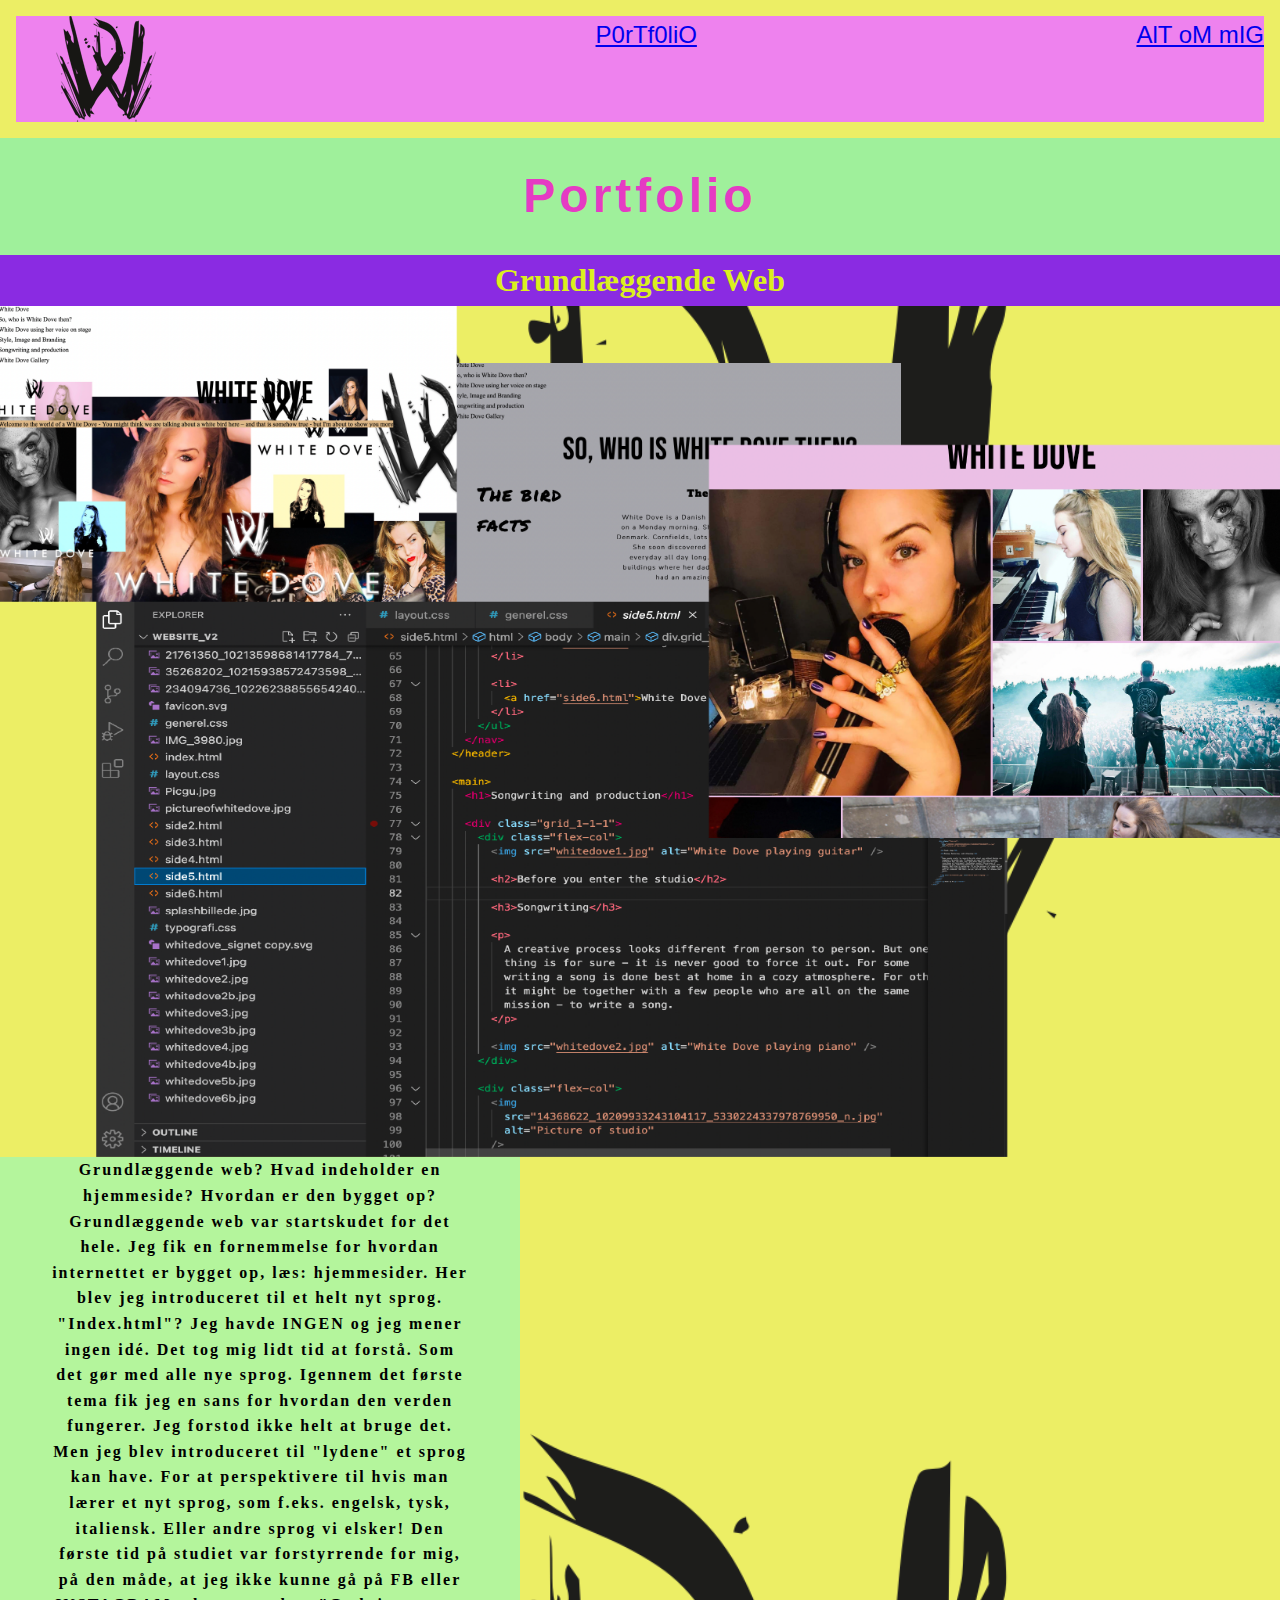
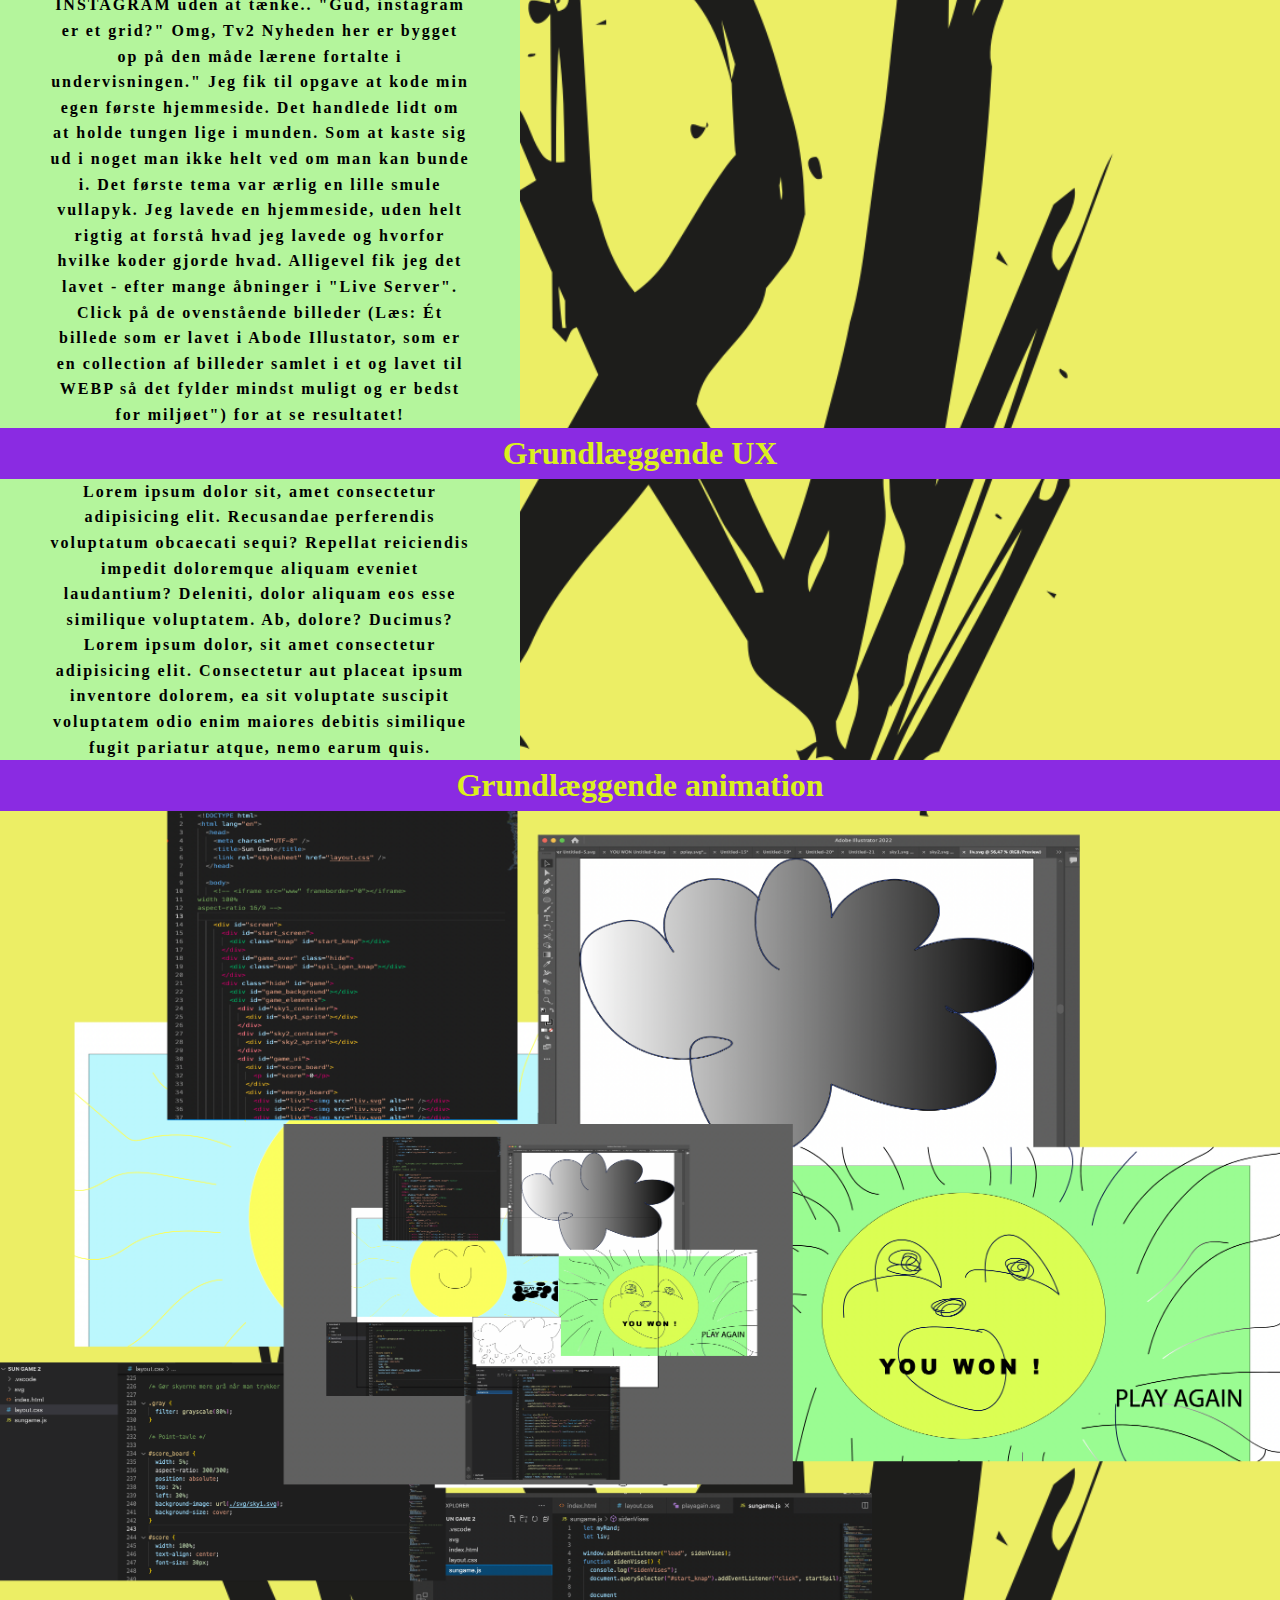
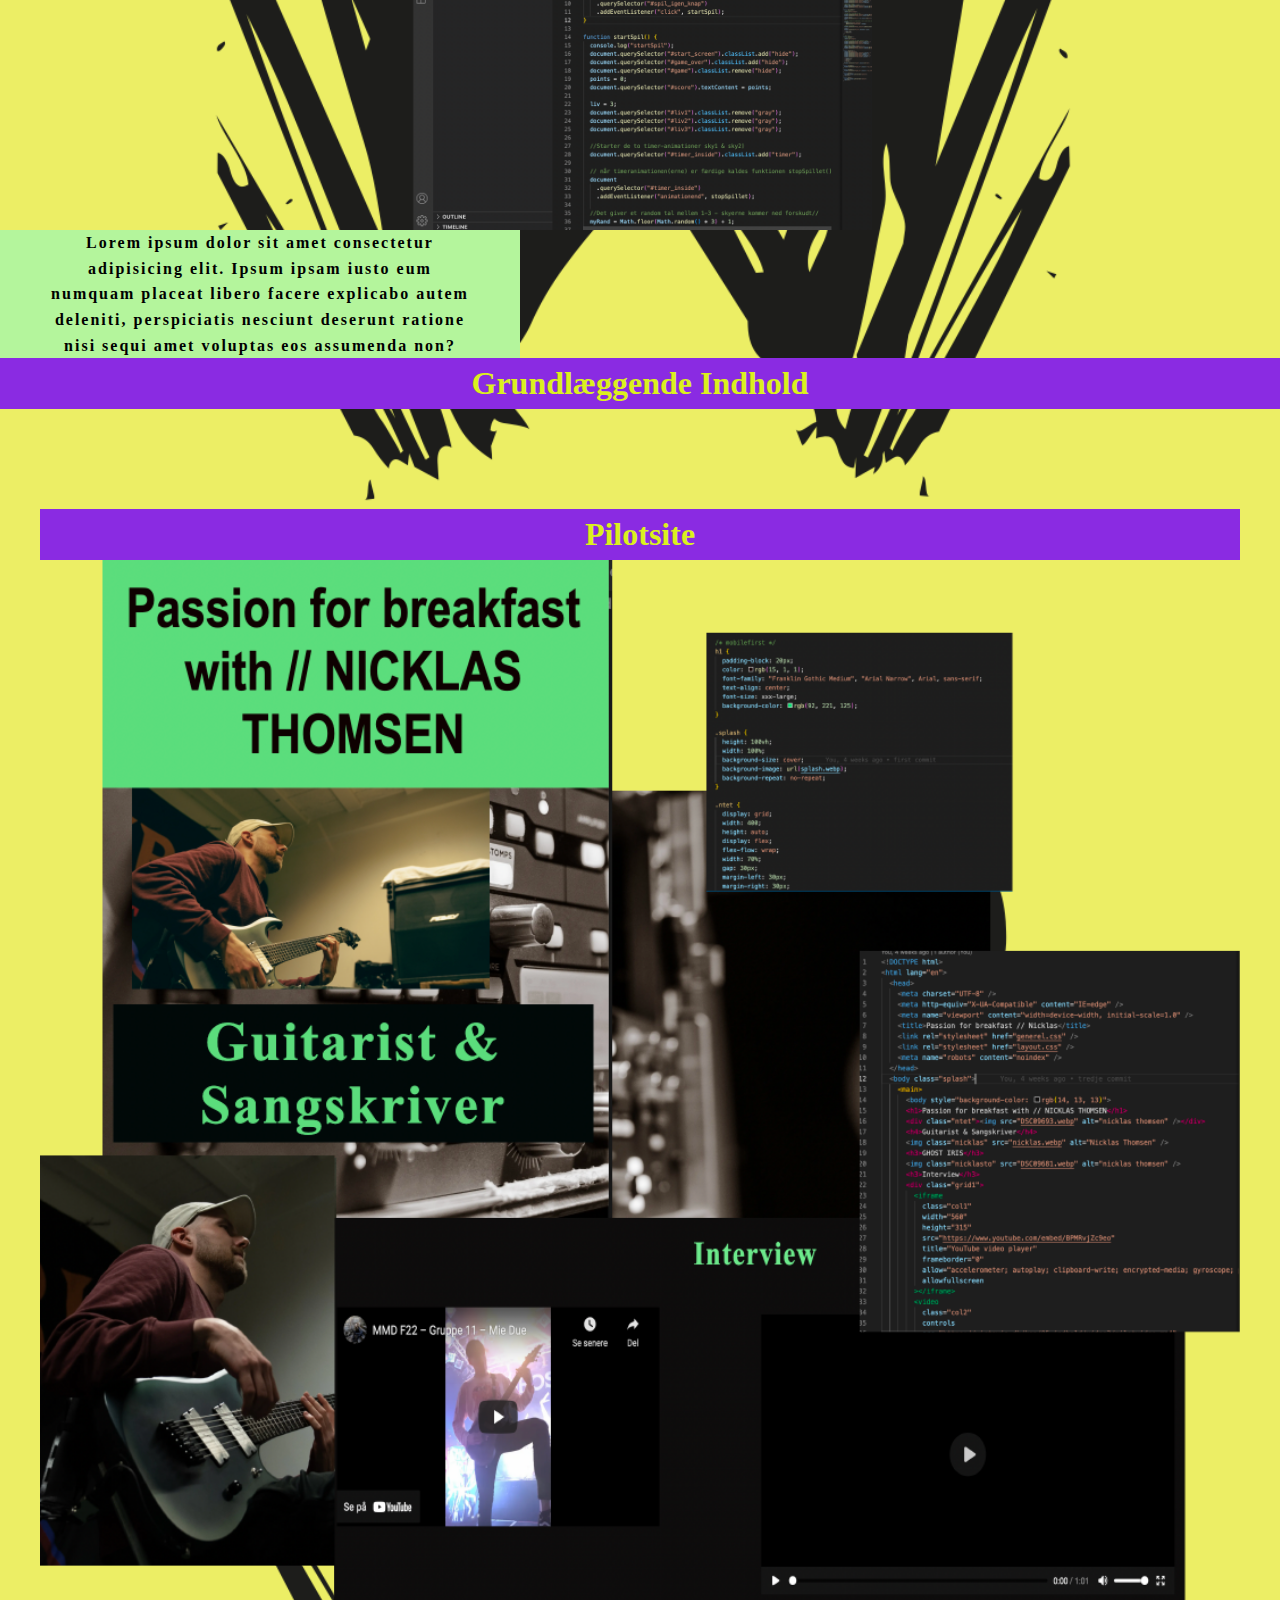
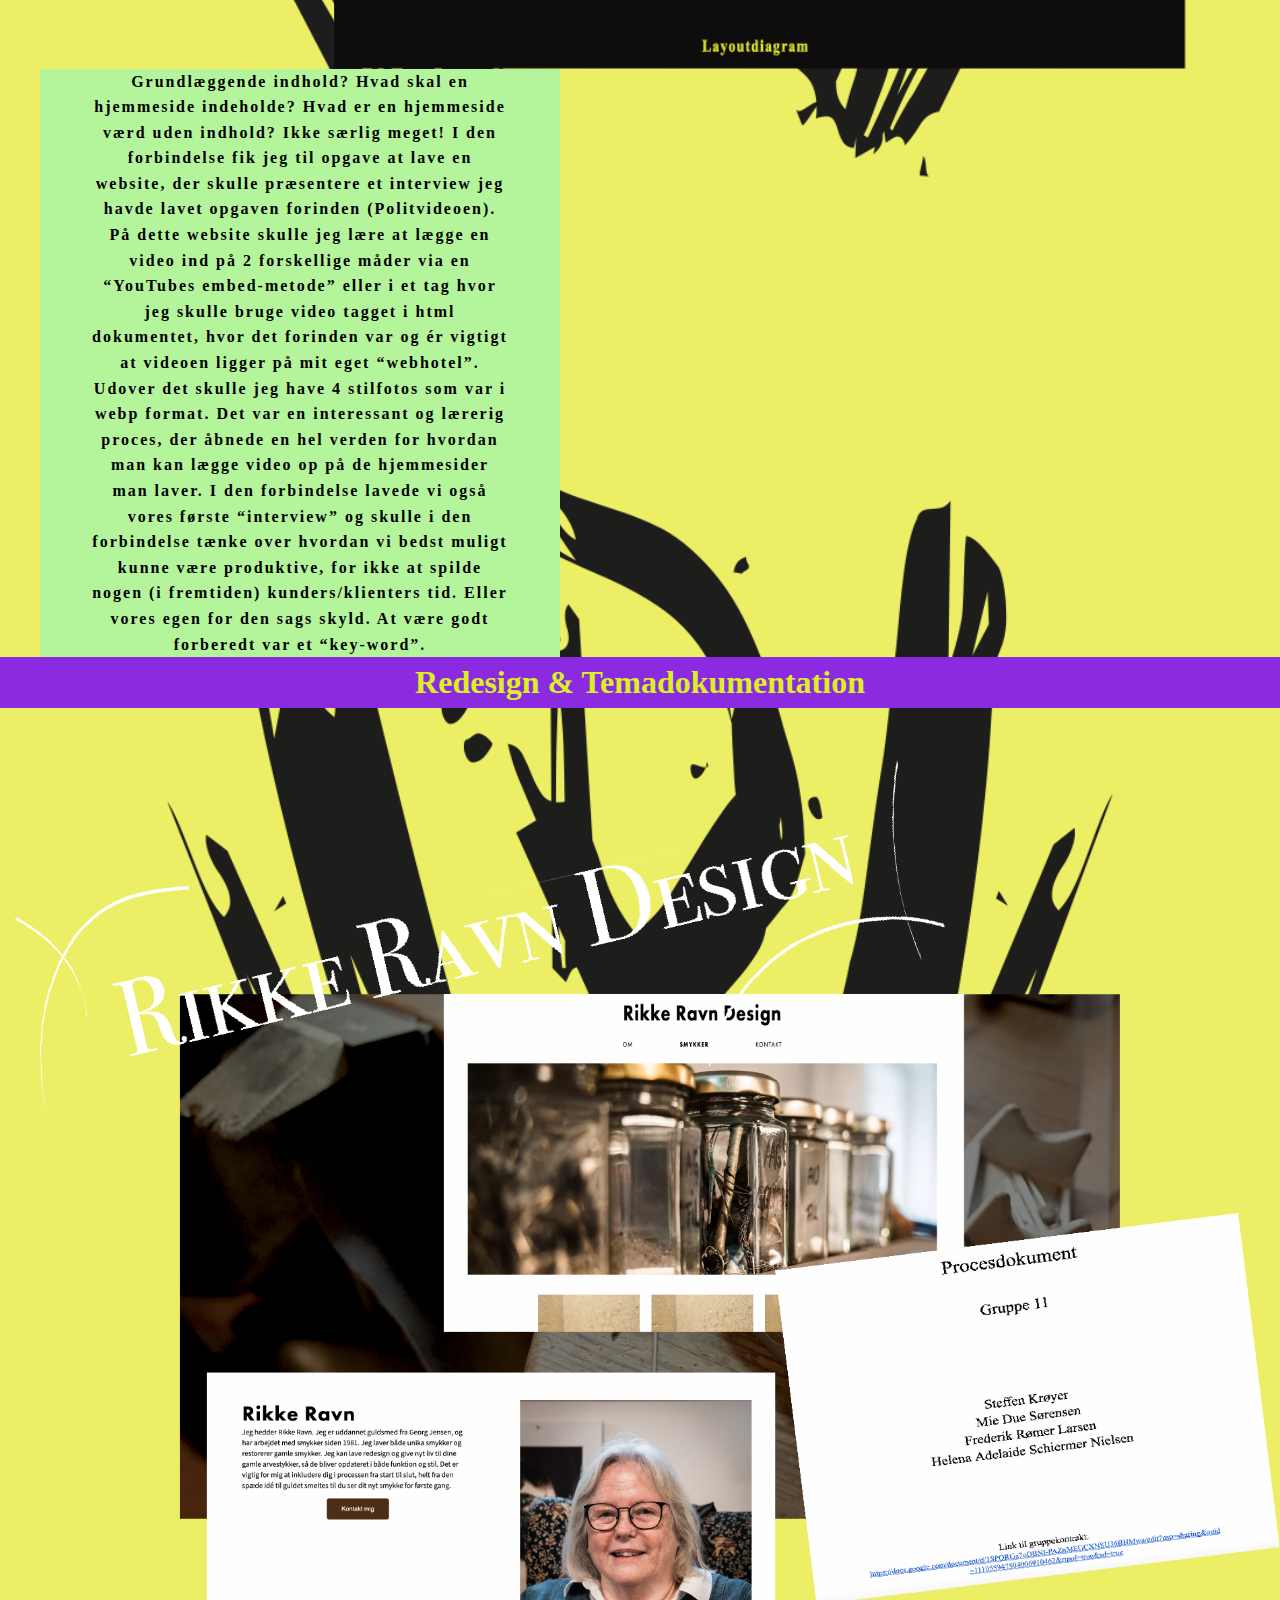
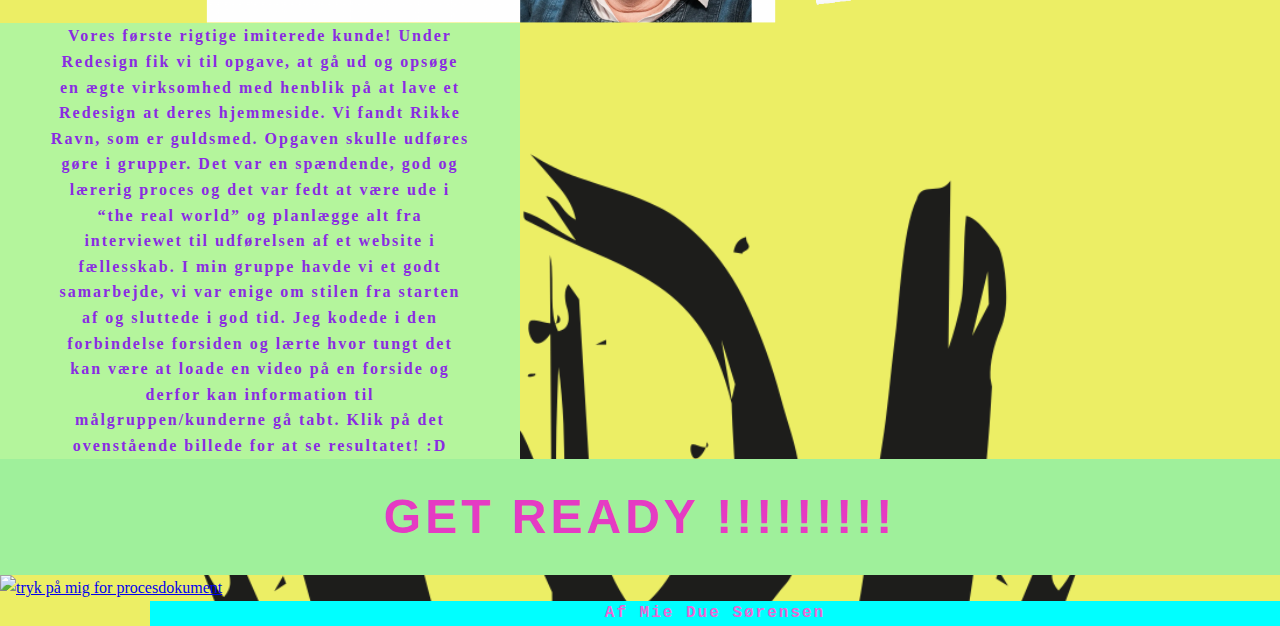
==== side2.html @ a1d4d1ba "first commit" ====
<!DOCTYPE html>
<html lang="en">
  <head>
    <meta charset="UTF-8" />
    <meta http-equiv="X-UA-Compatible" content="IE=edge" />
    <meta name="viewport" content="width=device-width, initial-scale=1.0" />
    <title>Portfolioeksamen 2022</title>
  <link rel="icon" type="image/svg+xml" href="billeder/whitedove_signet copy.svg" />

    <meta name="robots" content="noindex" />
    <link rel="stylesheet" href="generel.css" />
  </head>
  <header>
    <nav>
      <ul>
        <li>
          <a href="index.html"><img src="billeder/whitedovesignettilmenu.webp" alt="dekhd"></a>
        </li>
        <li>
          <a href="side2.html">P0rTf0liO</a>
        </li>
        <li>
          <a href="side3.html">AlT oM mIG</a>
        </li>
      </ul>
    </nav>
  </header>
  <body class="splash"
    <body style="background-color: rgb(236, 238, 101)"></body>
    <h1>Portfolio</h1>

    <h2>Grundlæggende Web</h2>

    <div class="grid_1-1-1">
      <div class="flex-col">
        <a href="http://victavia.dk/kea/02_web/02_html/website_v2/index.html"><img
          src="billeder/grundlæggende_web.webp"
          alt="Portfoliobillede af grundlæggende
        web"
        /></a>

        <p>Grundlæggende web? Hvad indeholder en hjemmeside? Hvordan er den bygget op? Grundlæggende web var startskudet for det hele. Jeg fik en fornemmelse for hvordan internettet er bygget op, læs: hjemmesider. Her blev jeg introduceret til et helt nyt sprog.
    "Index.html"? Jeg havde INGEN og jeg mener ingen idé. Det tog mig lidt tid at forstå. Som det gør med alle nye sprog. Igennem det første tema fik jeg en sans for hvordan den verden fungerer. Jeg forstod ikke helt at bruge det. Men jeg blev introduceret til "lydene" et sprog kan have. For at perspektivere til hvis man lærer et nyt sprog, som f.eks. engelsk, tysk, italiensk. Eller andre sprog vi elsker! Den første tid på studiet var forstyrrende for mig, på den måde, at jeg ikke kunne gå på FB eller INSTAGRAM uden at tænke.. "Gud, instagram er et grid?" Omg, Tv2 Nyheden her er bygget op på den måde lærene fortalte i undervisningen." Jeg fik til opgave at kode min egen første hjemmeside. Det handlede lidt om at holde tungen lige i munden. Som at kaste sig ud i noget man ikke helt ved om man kan bunde i. Det første tema var ærlig en lille smule vullapyk. Jeg lavede en hjemmeside, uden helt rigtig at forstå hvad jeg lavede og hvorfor hvilke koder gjorde hvad. Alligevel fik jeg det lavet - efter mange åbninger i "Live Server". <bold>Click på de ovenstående billeder (Læs: Ét billede som er lavet i Abode Illustator, som er en collection af billeder samlet i et og lavet til WEBP så det fylder mindst muligt og er bedst for miljøet") for at se resultatet! </bold>
        </p>

  
      </div>

      <div class="flex-col">
     

        <h2>Grundlæggende UX</h2>

        <p>
      Lorem ipsum dolor sit, amet consectetur adipisicing elit. Recusandae perferendis voluptatum obcaecati sequi? Repellat reiciendis impedit doloremque aliquam eveniet laudantium? Deleniti, dolor aliquam eos esse similique voluptatem. Ab, dolore? Ducimus?
        </p>

        <p>
   Lorem ipsum dolor, sit amet consectetur adipisicing elit. Consectetur aut placeat ipsum inventore dolorem, ea sit voluptate suscipit voluptatem odio enim maiores debitis similique fugit pariatur atque, nemo earum quis.
        </p>

      
      </div>

      <h2>Grundlæggende animation</h2>
      <div class="flex-col">
 <a href="https://victavia.dk/kea/04_animation/Sun%20Game%202/"><img
          src="billeder/grundlæggende_animation.webp"
          alt="Portfoliobillede af grundlæggende animation"
        /></a>


        <p>
Lorem ipsum dolor sit amet consectetur adipisicing elit. Ipsum ipsam iusto eum numquam placeat libero facere explicabo autem deleniti, perspiciatis nesciunt deserunt ratione nisi sequi amet voluptas eos assumenda non?
        </p>



        <h2>Grundlæggende Indhold</h2>
<main>

      <div class="grid_5-3">
        <div class="col">
          <div class="grid_1-2">
     
            </div>
          </div>

          <div class="grid_2-1">
       
            </div>
            <div class="element_4">
              <h2>Pilotsite</h2>
     <div class="element_3">
        <a href="https://miedue.github.io/01_pilotstie/">
              <img
                src="billeder/grundlæggendeindhold/grundlæggendepilotsite.webp"
                alt="Grundlæggende indhold pilotsite"
              /></a>
            </div>
<div class="element100">
              <p>
Grundlæggende indhold? Hvad skal en hjemmeside indeholde? Hvad er en hjemmeside værd uden indhold? Ikke særlig meget! I den forbindelse fik jeg til opgave at lave en website, der skulle præsentere et interview jeg havde lavet opgaven forinden (Politvideoen). På dette website skulle jeg lære at lægge en video ind på 2 forskellige måder via en “YouTubes embed-metode” eller i et tag hvor jeg skulle bruge video tagget i html dokumentet, hvor det forinden var og ér vigtigt at videoen ligger på mit eget “webhotel”. Udover det skulle jeg have 4 stilfotos som var i webp format. Det var en interessant og lærerig proces, der åbnede en hel verden for hvordan man kan lægge video op på de hjemmesider man laver. I den forbindelse lavede vi også vores første “interview” og skulle i den forbindelse tænke over hvordan vi bedst muligt kunne være produktive, for ikke at spilde nogen (i fremtiden) kunders/klienters tid. Eller vores egen for den sags skyld. At være godt forberedt var et “key-word”.              </p></div>
            </div>
          </div>
        </div>

            <h2>Redesign & Temadokumentation</h2>
    
        <div class="col">
            <a href="https://thefred94.github.io/RikkeRavn_redesign/"><img
            src="billeder/grundlæggendeindhold/grundlæggendeindholdgruppearbejde.webp"
            alt="Grundlæggende indhold red"
          /></a>
             <p>Vores første rigtige imiterede kunde! Under Redesign fik vi til opgave, at gå ud og opsøge en ægte virksomhed med henblik på at lave et Redesign at deres hjemmeside. Vi fandt Rikke Ravn, som er guldsmed. Opgaven skulle udføres gøre i grupper. Det var en spændende, god og lærerig proces og det var fedt at være ude i “the real world” og planlægge alt fra interviewet til udførelsen af et website i fællesskab. I min gruppe havde vi et godt samarbejde, vi var enige om stilen fra starten af og sluttede i god tid. Jeg kodede i den forbindelse forsiden og lærte hvor tungt det kan være at loade en video på en forside og derfor kan information til målgruppen/kunderne gå tabt.  Klik på det ovenstående billede for at se resultatet! :D </p>

          <h1>GET READY !!!!!!!!! </h1>
<a href="https://docs.google.com/document/d/1QyONknSwL_Old82SVSjhqDXxZWwYUAgJ/edit?usp=sharing&ouid=106754658803186085609&rtpof=true&sd=true"><img src="billeder/trykpåmig22.webp" alt="tryk på mig for procesdokument"></a>

        </div>
      </div>
    </main>










  







      
      </div>
    </div>

    <footer><p>Af Mie Due Sørensen</p></footer>
  </body>
</html>
---- generel.css ----
* {
  margin: 0;
  box-sizing: border-box;
}
img {
  width: 100%;
  height: auto;
  display: block;
}

body {
  line-height: 1.6;
}

p {
  max-width: 65ch;
  padding-right: 50px;
  letter-spacing: 2px;
  text-align: center;
  font-weight: bold;
}

/* Side 1 */

.splash {
  height: 100vh;
  width: 100%;
  background-size: cover;
  background-image: url(billeder/whitedove_signet-copy_1.webp);
  background-repeat: repeat;
}
h1 {
  padding-block: 20px;
  color: rgb(229, 59, 195);
  font-family: "Franklin Gothic Medium", "Arial Narrow", Arial, sans-serif;
  text-align: center;
  font-size: xxx-large;
  background-color: rgb(159, 240, 155);
  letter-spacing: 4px;
  font-weight: bolder;
}

/* Side 2 portfolio */

img {
  object-fit: fill;
  align-self: stretch;
  max-width: 100%;
}

main {
  margin: 0 auto;
  max-width: 1200px;
}

/* Grundlæggende INDHOLD */
.grid_5-3 {
  display: grid;
  grid-template-columns: 1fr;
  gap: 50px;
}

.element100 {
  display: inline;
  grid-template-rows: 5fr;
  inline-size: 100px;
  gap: 20px;
}

.grid_1-2 {
  display: grid;
  grid-template-columns: 1fr;
  gap: 1px;
}

.grid_2-1 {
  display: grid;
  grid-template-columns: 1fr 2fr;
}

/* Side 3 */

h2 {
  text-align: center;
  font-size: xx-large;
  background-color: blueviolet;
  color: rgb(219, 240, 30);
}

.grid_1-1 {
  display: grid;
  grid-template-columns: 2fr 1fr;
  gap: 10px;
  padding: auto;
}

.col {
  color: blueviolet;
}

/* Footer */
footer p {
  max-width: none;
  position: sticky;
  top: 100vh;
  margin-left: 150px;

  font-family: "Courier New", Courier, monospace;
  font-weight: bold;
  color: rgb(235, 103, 213);
  letter-spacing: 2px;
  background-color: aqua;
}

.flex-row {
  display: flex;
  justify-content: space-evenly;
}

/* Navigation */
nav {
  font-family: "Gill Sans", "Gill Sans MT", Calibri, "Trebuchet MS", sans-serif;
  color: rgba(218, 17, 101, 0.319);
  font-size: x-large;
  background-position: 10%;
  background-color: violet;
}

a:hover {
  color: rgb(240, 29, 216);
}

header {
  position: sticky;
  padding: 16px;
  overflow: scroll;
}

header nav ul {
  display: flex;
  justify-content: space-between;
  list-style: none;
  overflow-x: auto;
}
/* Brødtekst på portfoliosiden */
p {
  text-align: center;
  padding-left: 50px;
  background-color: rgb(180, 245, 156);
}

p1 {
  text-align: inherit;
  padding-left: 50px;
  background-color: rgb(9, 66, 115);
  padding-right: 40px;
  color: rgb(18, 243, 168);
  text-transform: uppercase;
  text-decoration: overline;
  text-shadow: 3000px;
  letter-spacing: 5px;
  text-align: center;
}

h4 {
  padding-block: 20px;
  color: rgb(151, 239, 146);
  font-family: "Franklin Gothic Medium", "Arial Narrow", Arial, sans-serif;
  text-align: center;
  font-size: xxx-large;
  letter-spacing: 4px;
  background-color: rgb(110, 198, 239);
}

.col1 {
  padding-left: 10%;
}
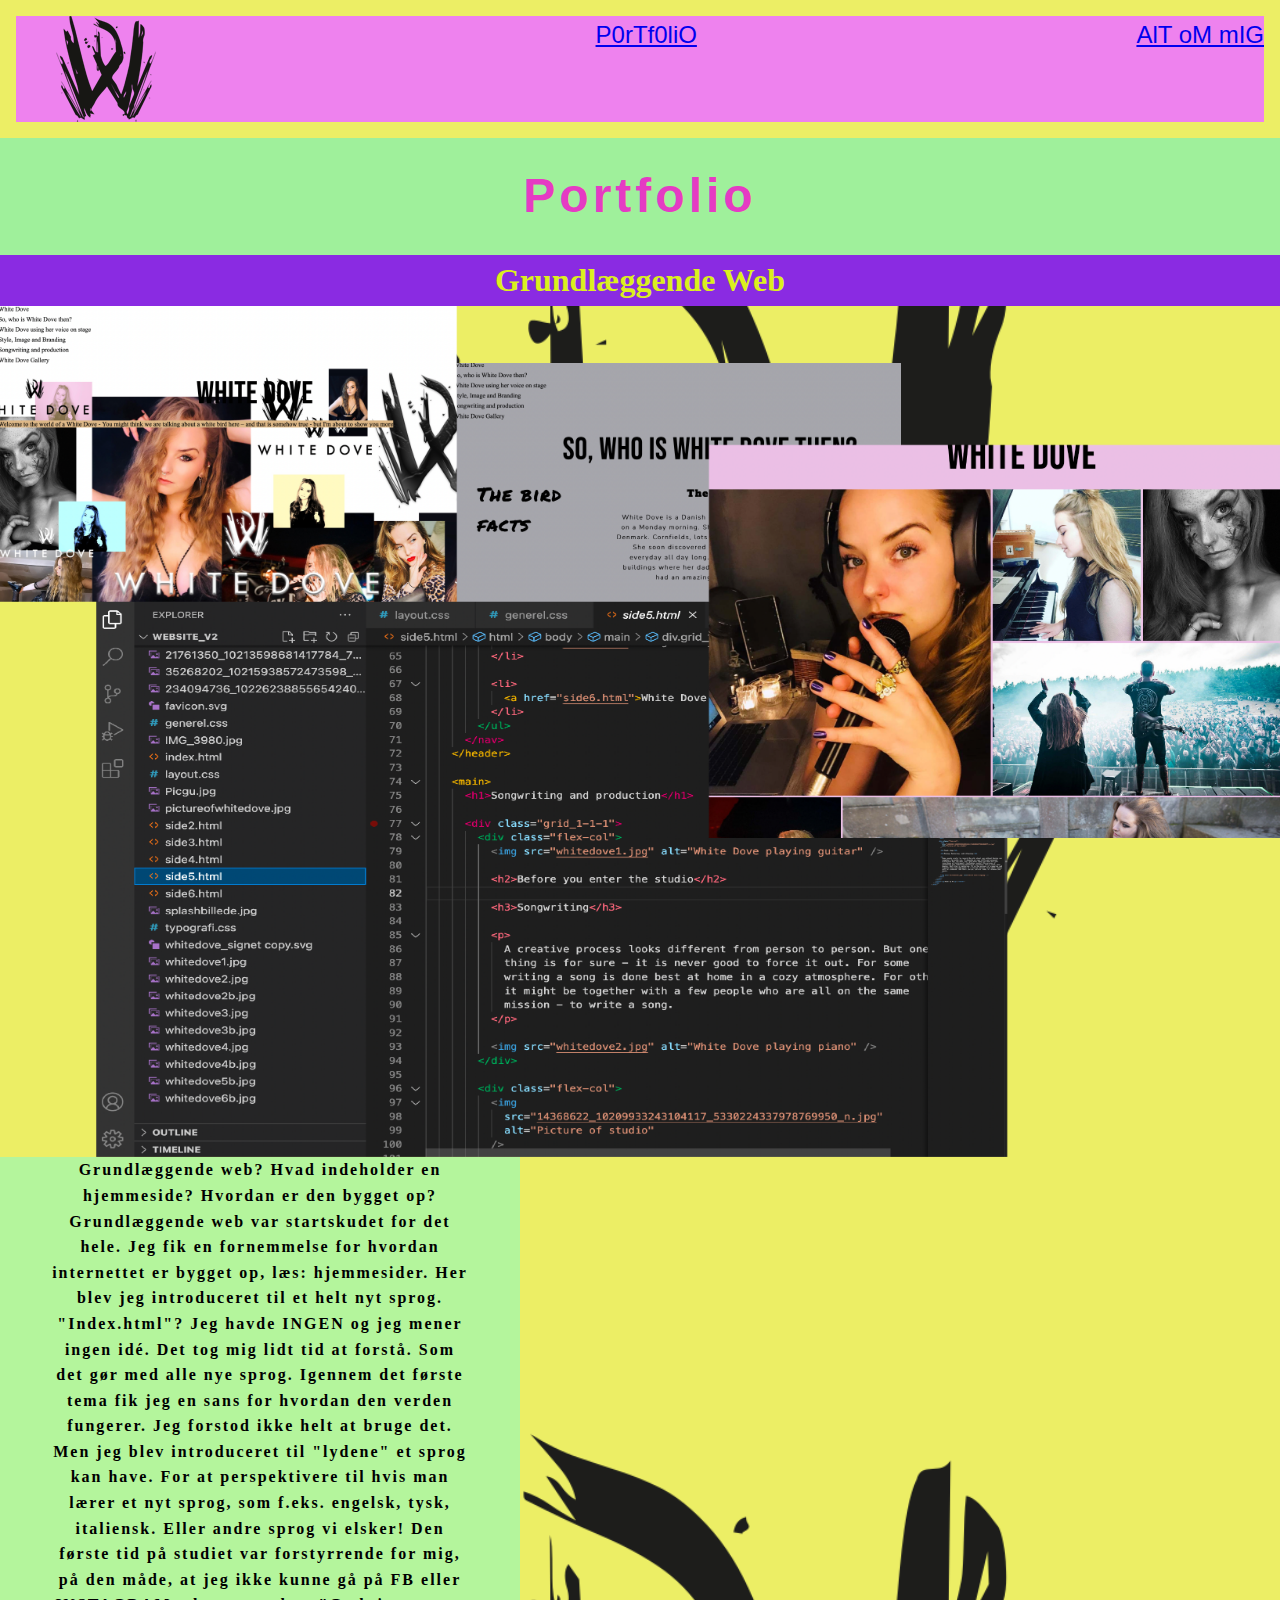
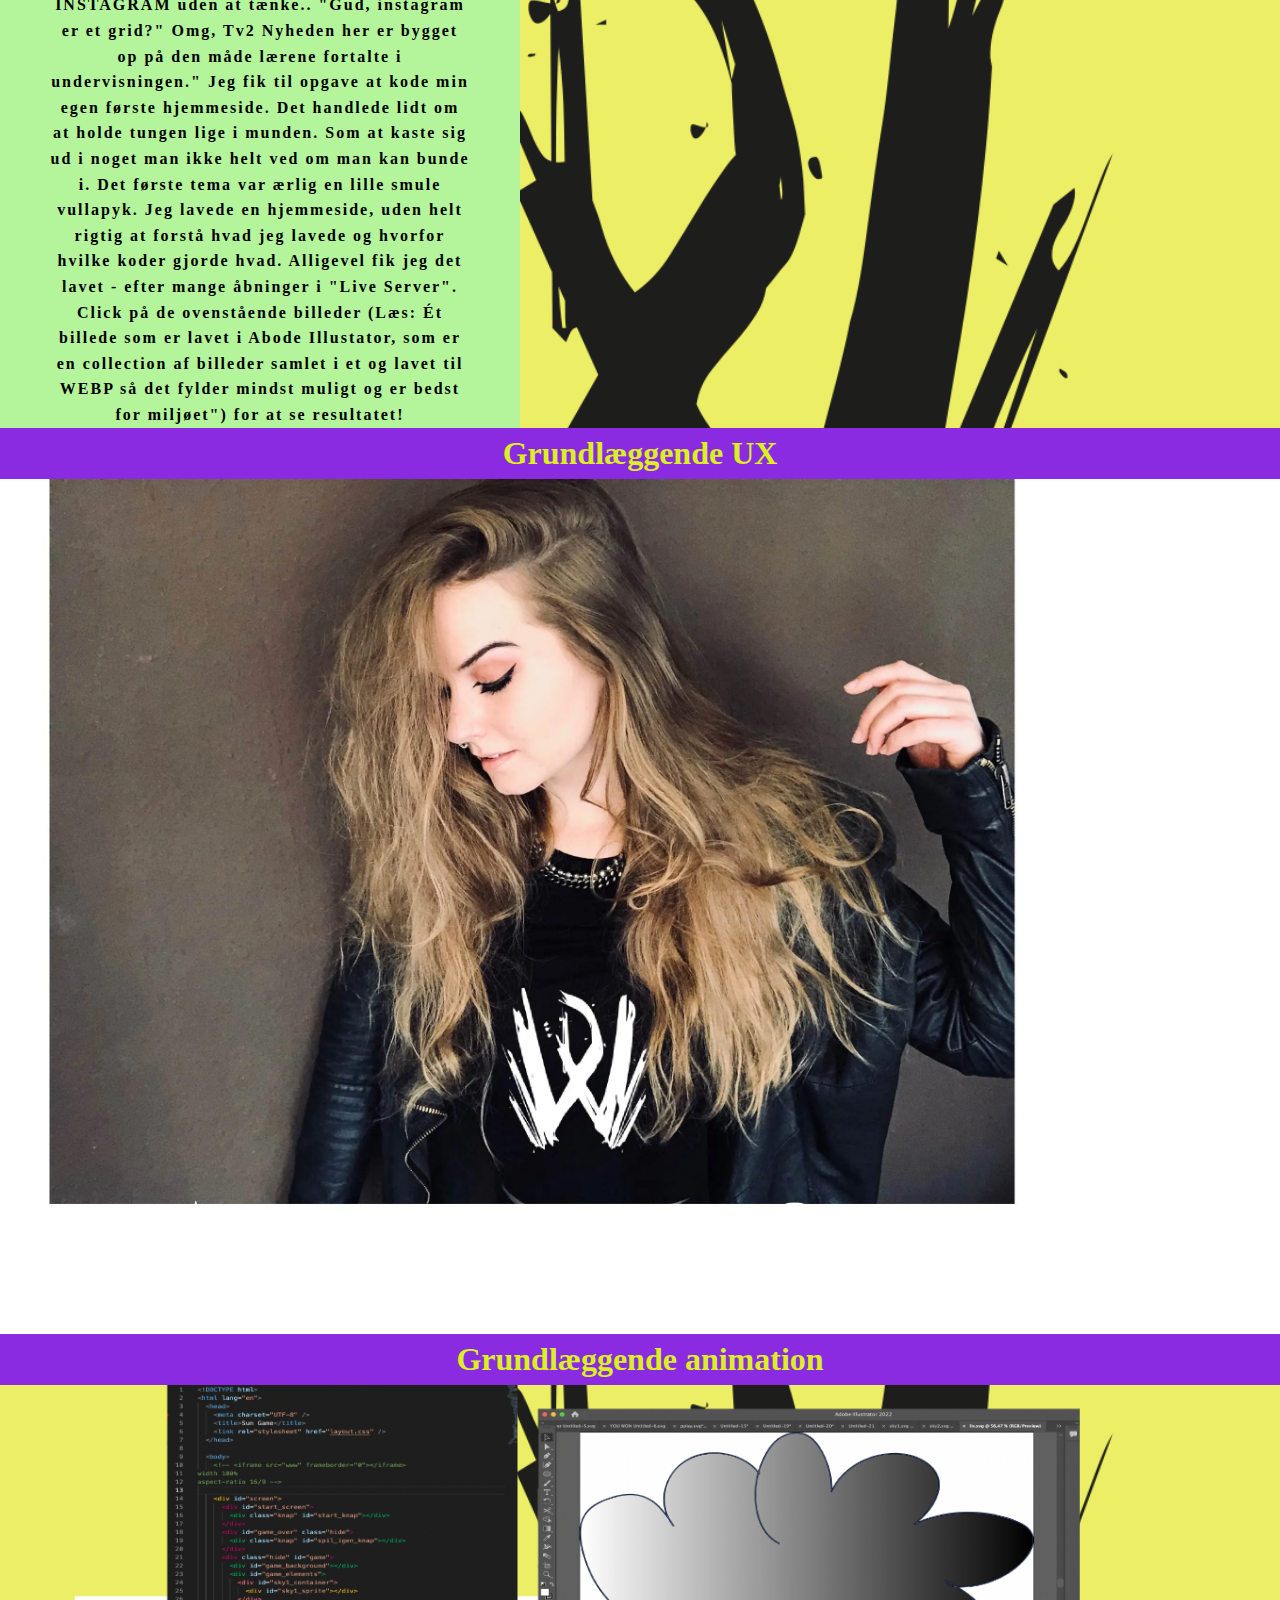
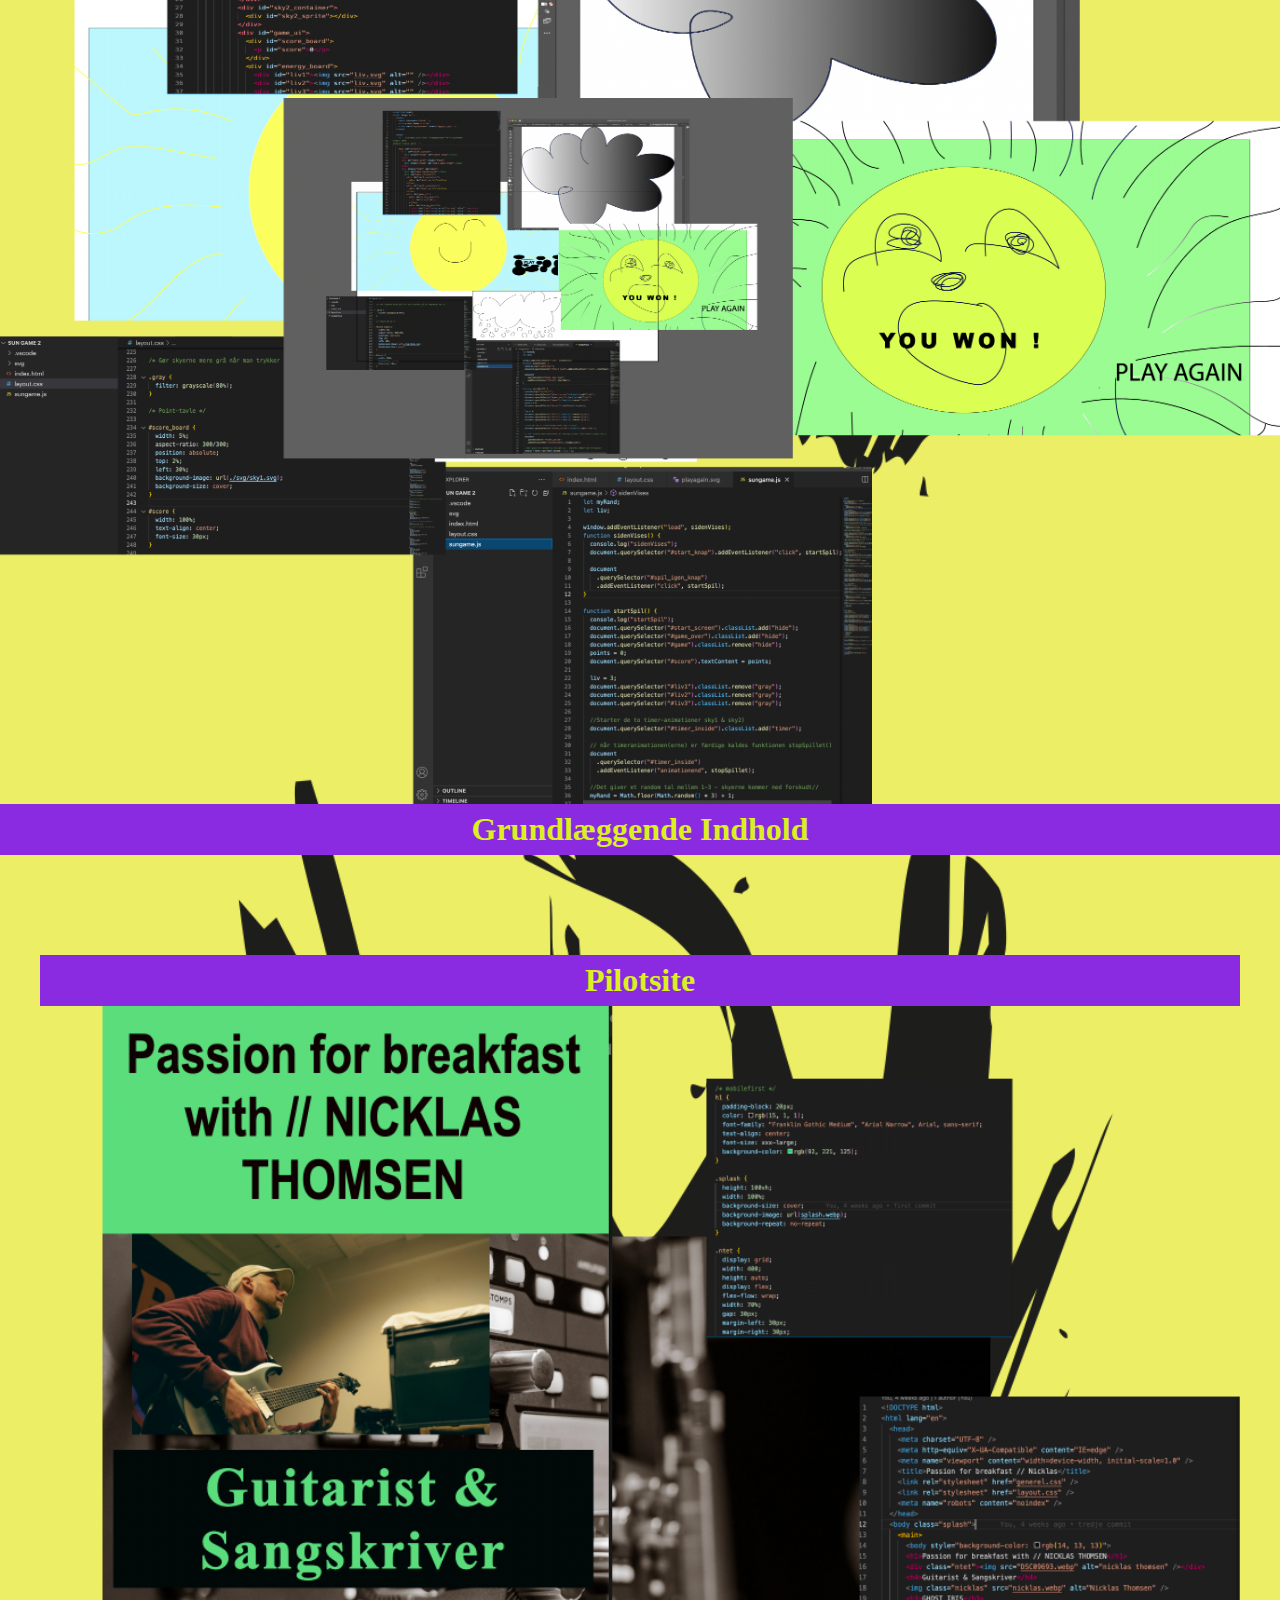
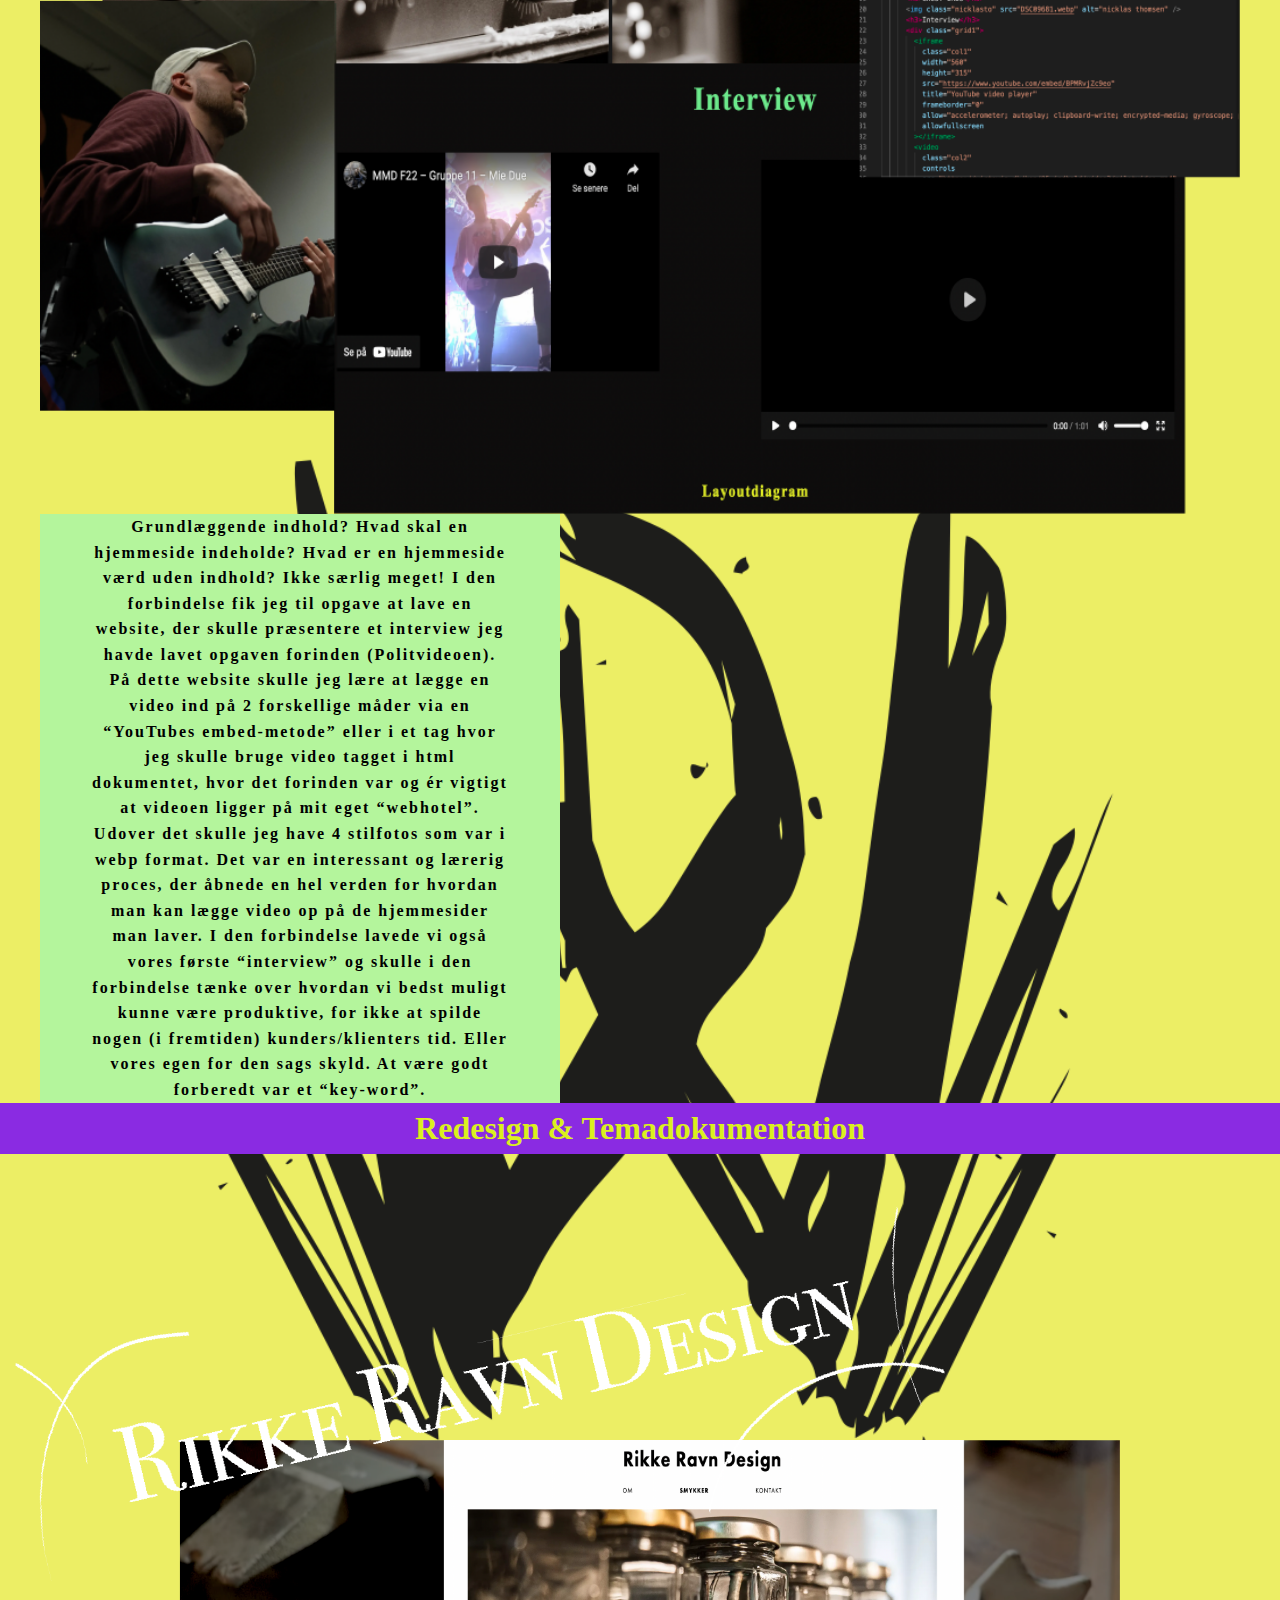
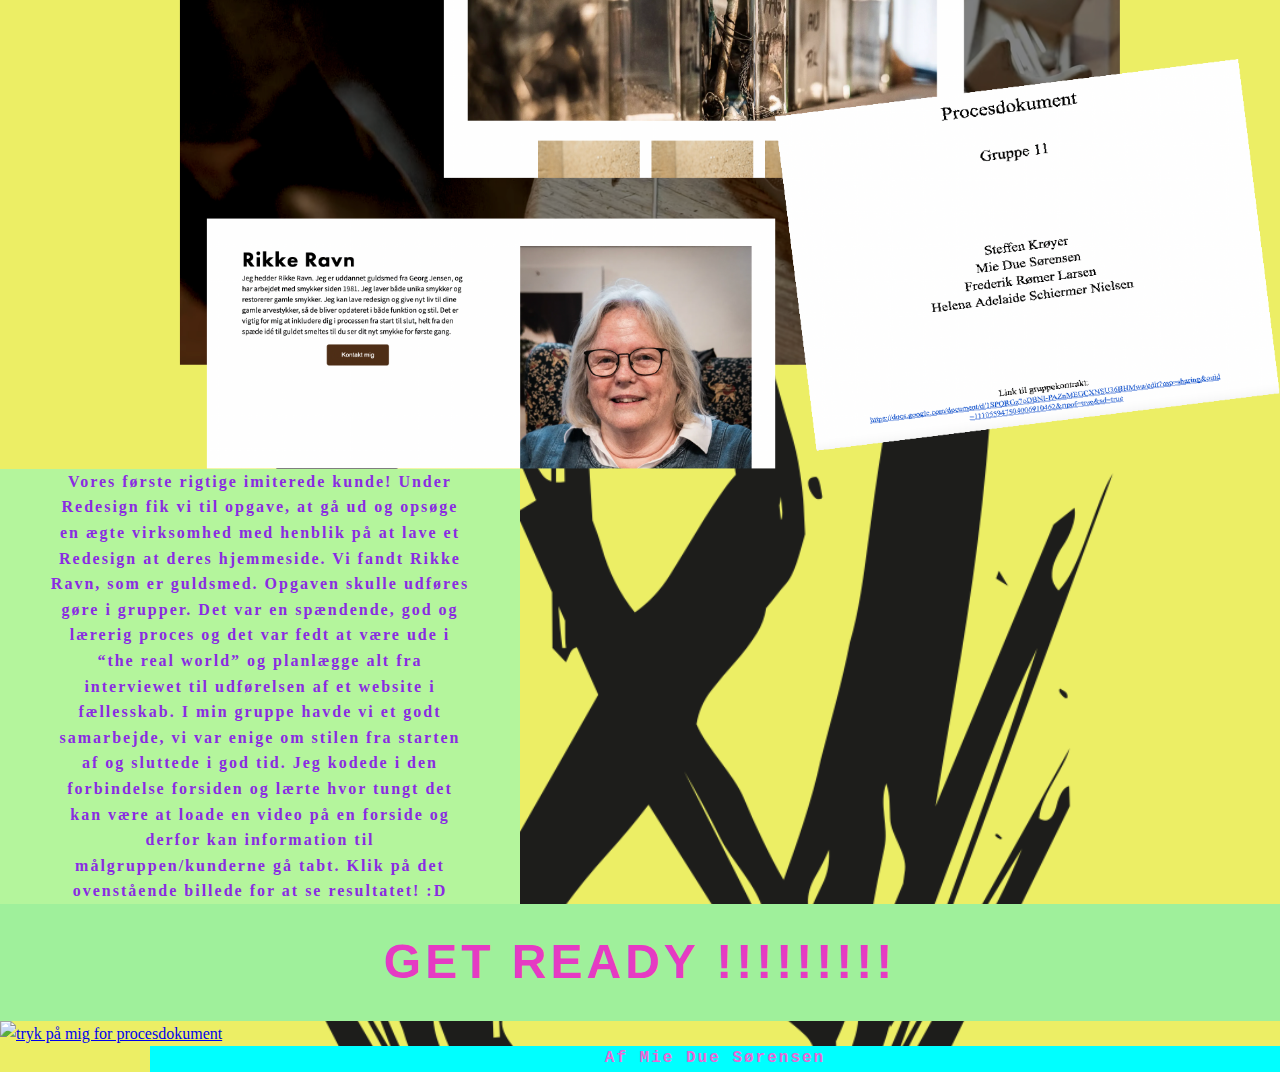
==== commit 175a1c46: "Ux indsat" ====
--- a/side2.html
+++ b/side2.html
@@ -51,13 +51,18 @@
 
         <h2>Grundlæggende UX</h2>
 
-        <p>
-      Lorem ipsum dolor sit, amet consectetur adipisicing elit. Recusandae perferendis voluptatum obcaecati sequi? Repellat reiciendis impedit doloremque aliquam eveniet laudantium? Deleniti, dolor aliquam eos esse similique voluptatem. Ab, dolore? Ducimus?
+   <div class="flex-col">
+        <a href="https://drive.google.com/file/d/1lReIQc4Ymvu4uGSQicz5-O-grx4EbPc0/view?usp=sharing"><img
+          src="billeder/whitedovemerch.webp"
+          alt="Portfoliobillede af grundlæggende
+        web"
+        /></a>
+
+        <p></p>
+
         </p>
 
-        <p>
-   Lorem ipsum dolor, sit amet consectetur adipisicing elit. Consectetur aut placeat ipsum inventore dolorem, ea sit voluptate suscipit voluptatem odio enim maiores debitis similique fugit pariatur atque, nemo earum quis.
-        </p>
+
 
       
       </div>
@@ -69,10 +74,6 @@
           alt="Portfoliobillede af grundlæggende animation"
         /></a>
 
-
-        <p>
-Lorem ipsum dolor sit amet consectetur adipisicing elit. Ipsum ipsam iusto eum numquam placeat libero facere explicabo autem deleniti, perspiciatis nesciunt deserunt ratione nisi sequi amet voluptas eos assumenda non?
-        </p>
 
 
 
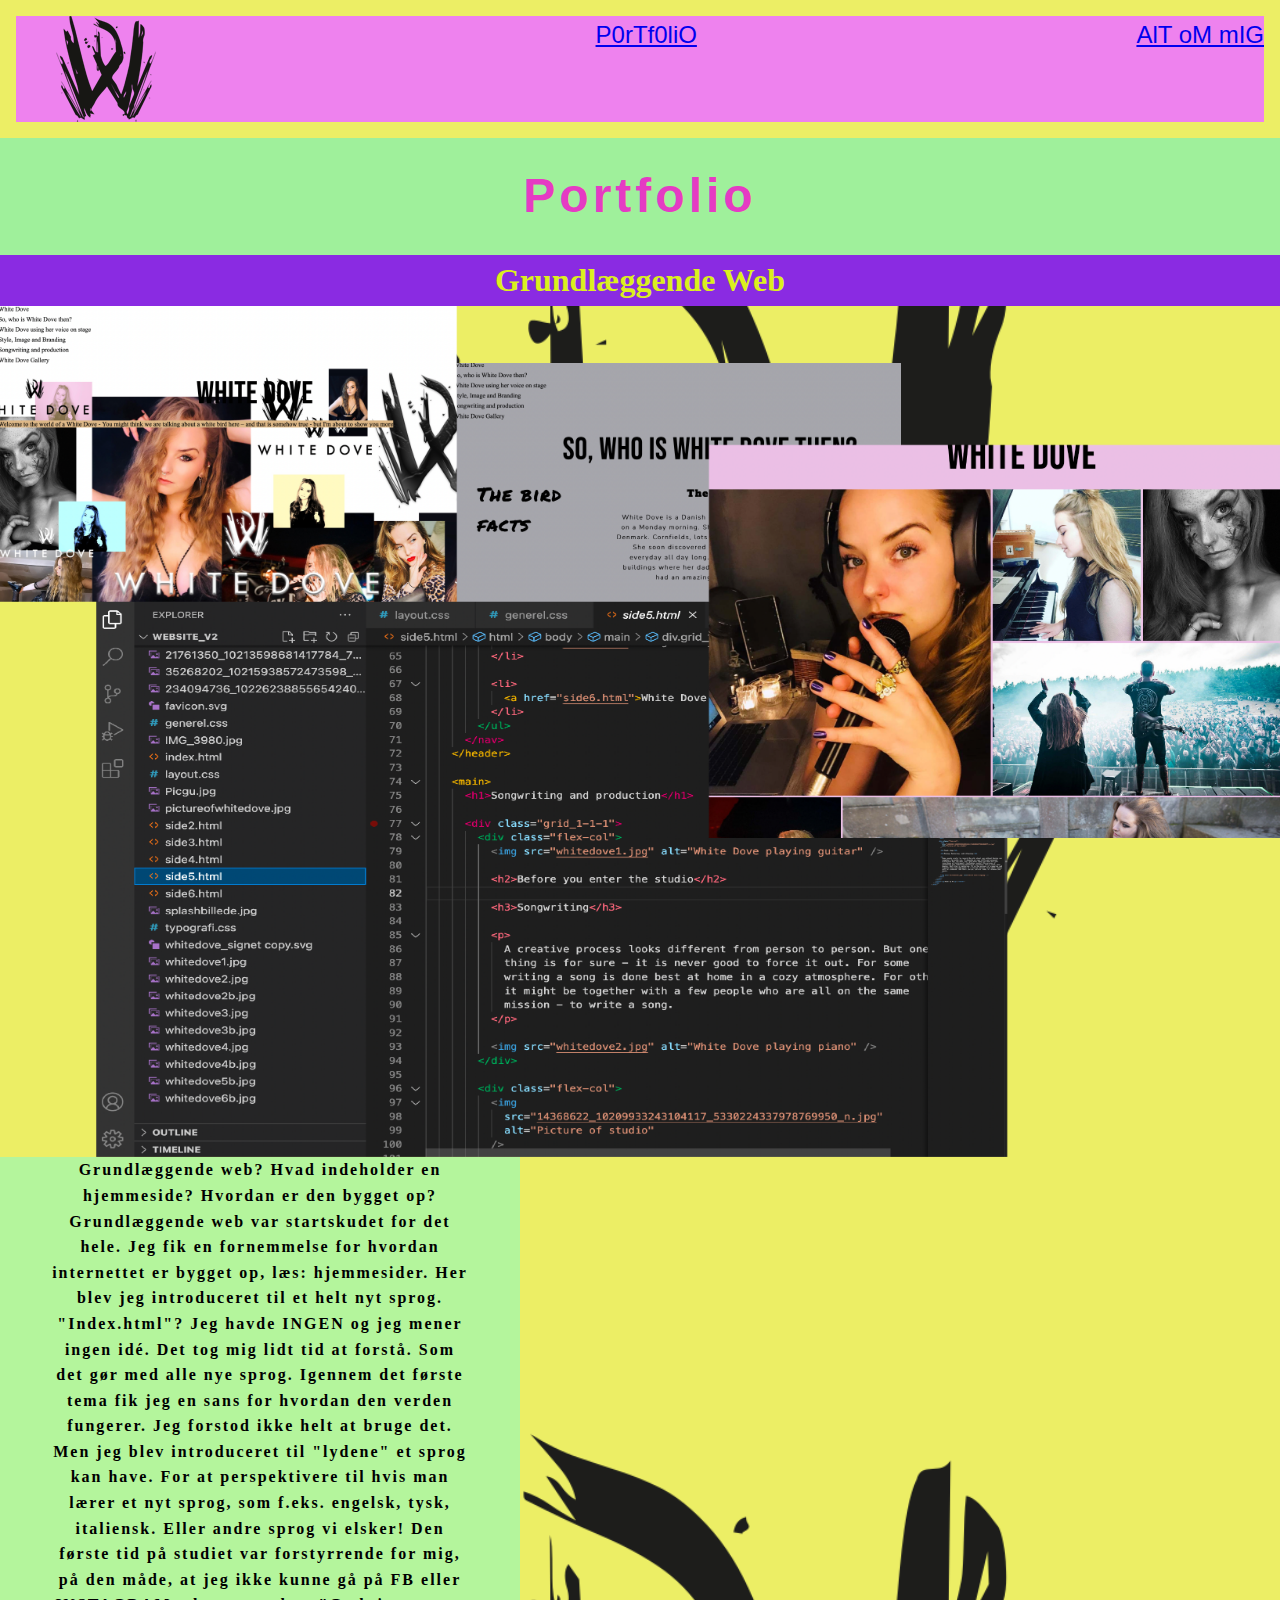
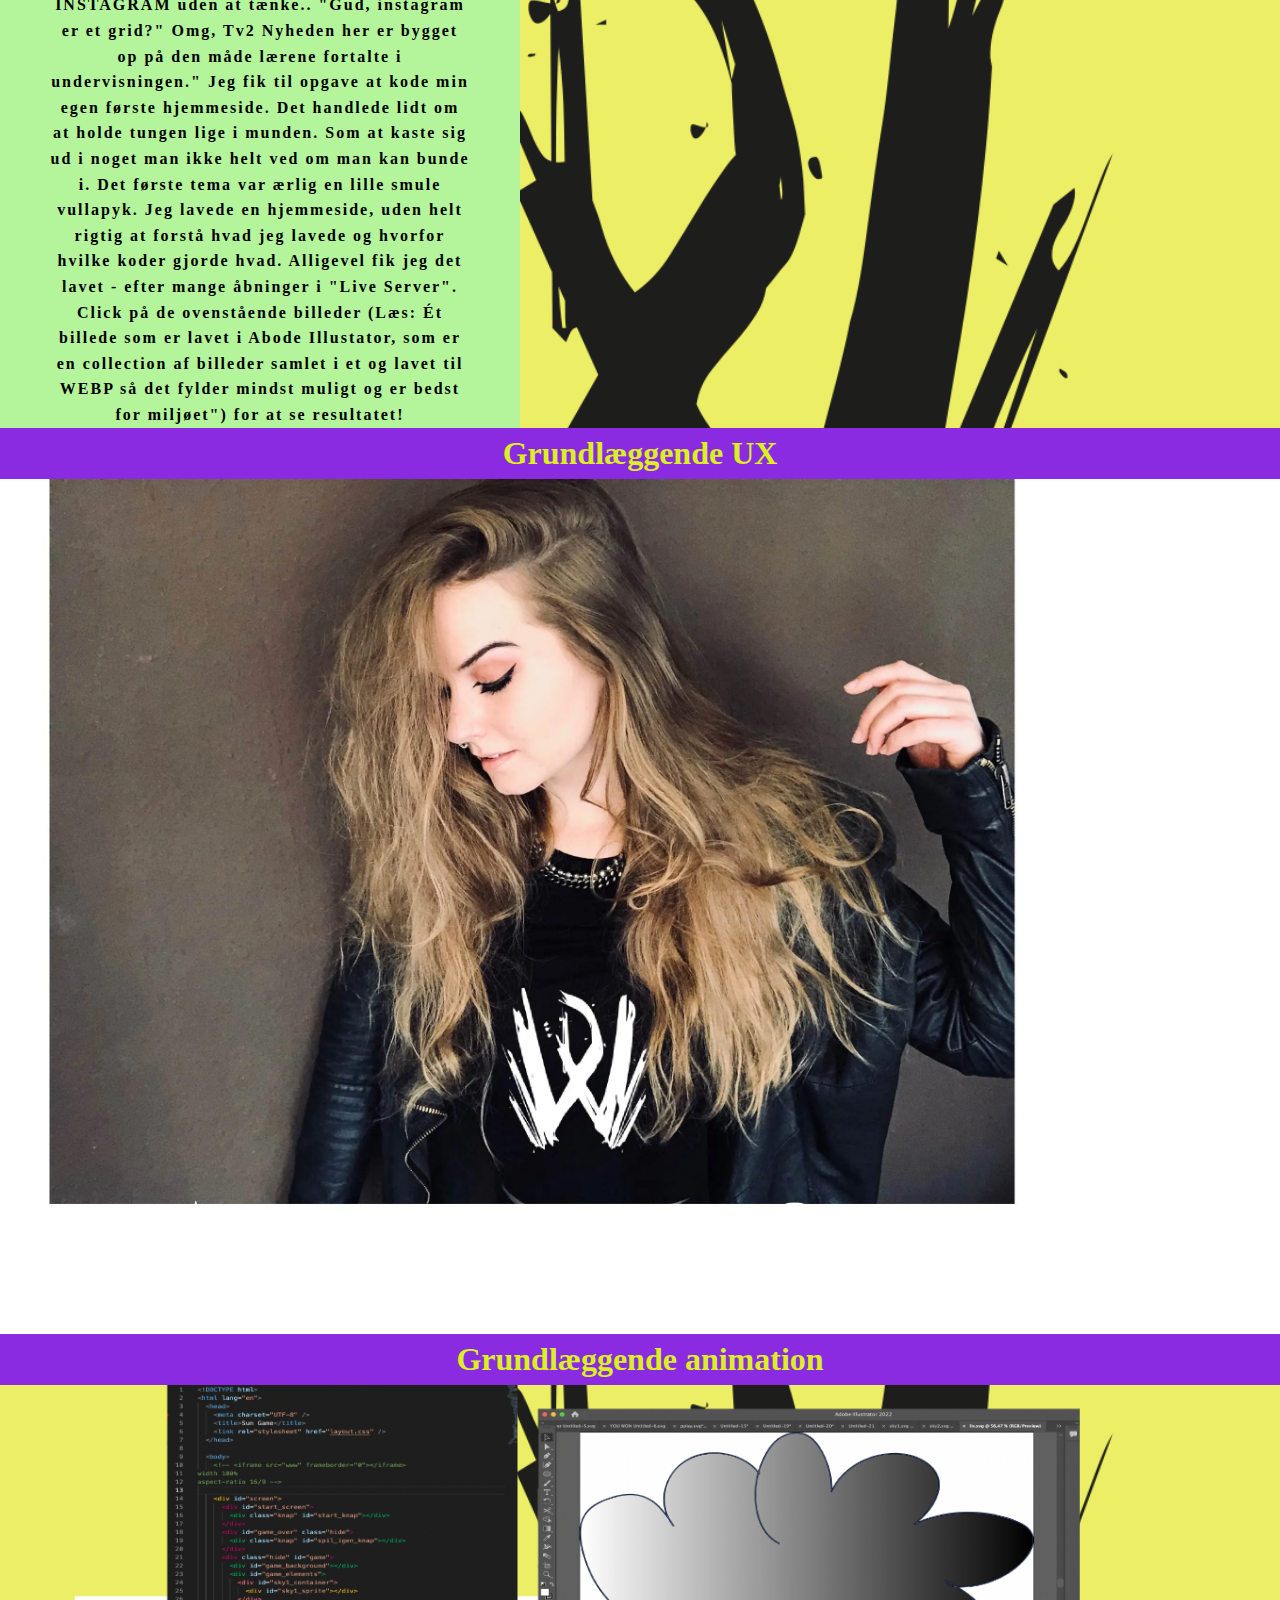
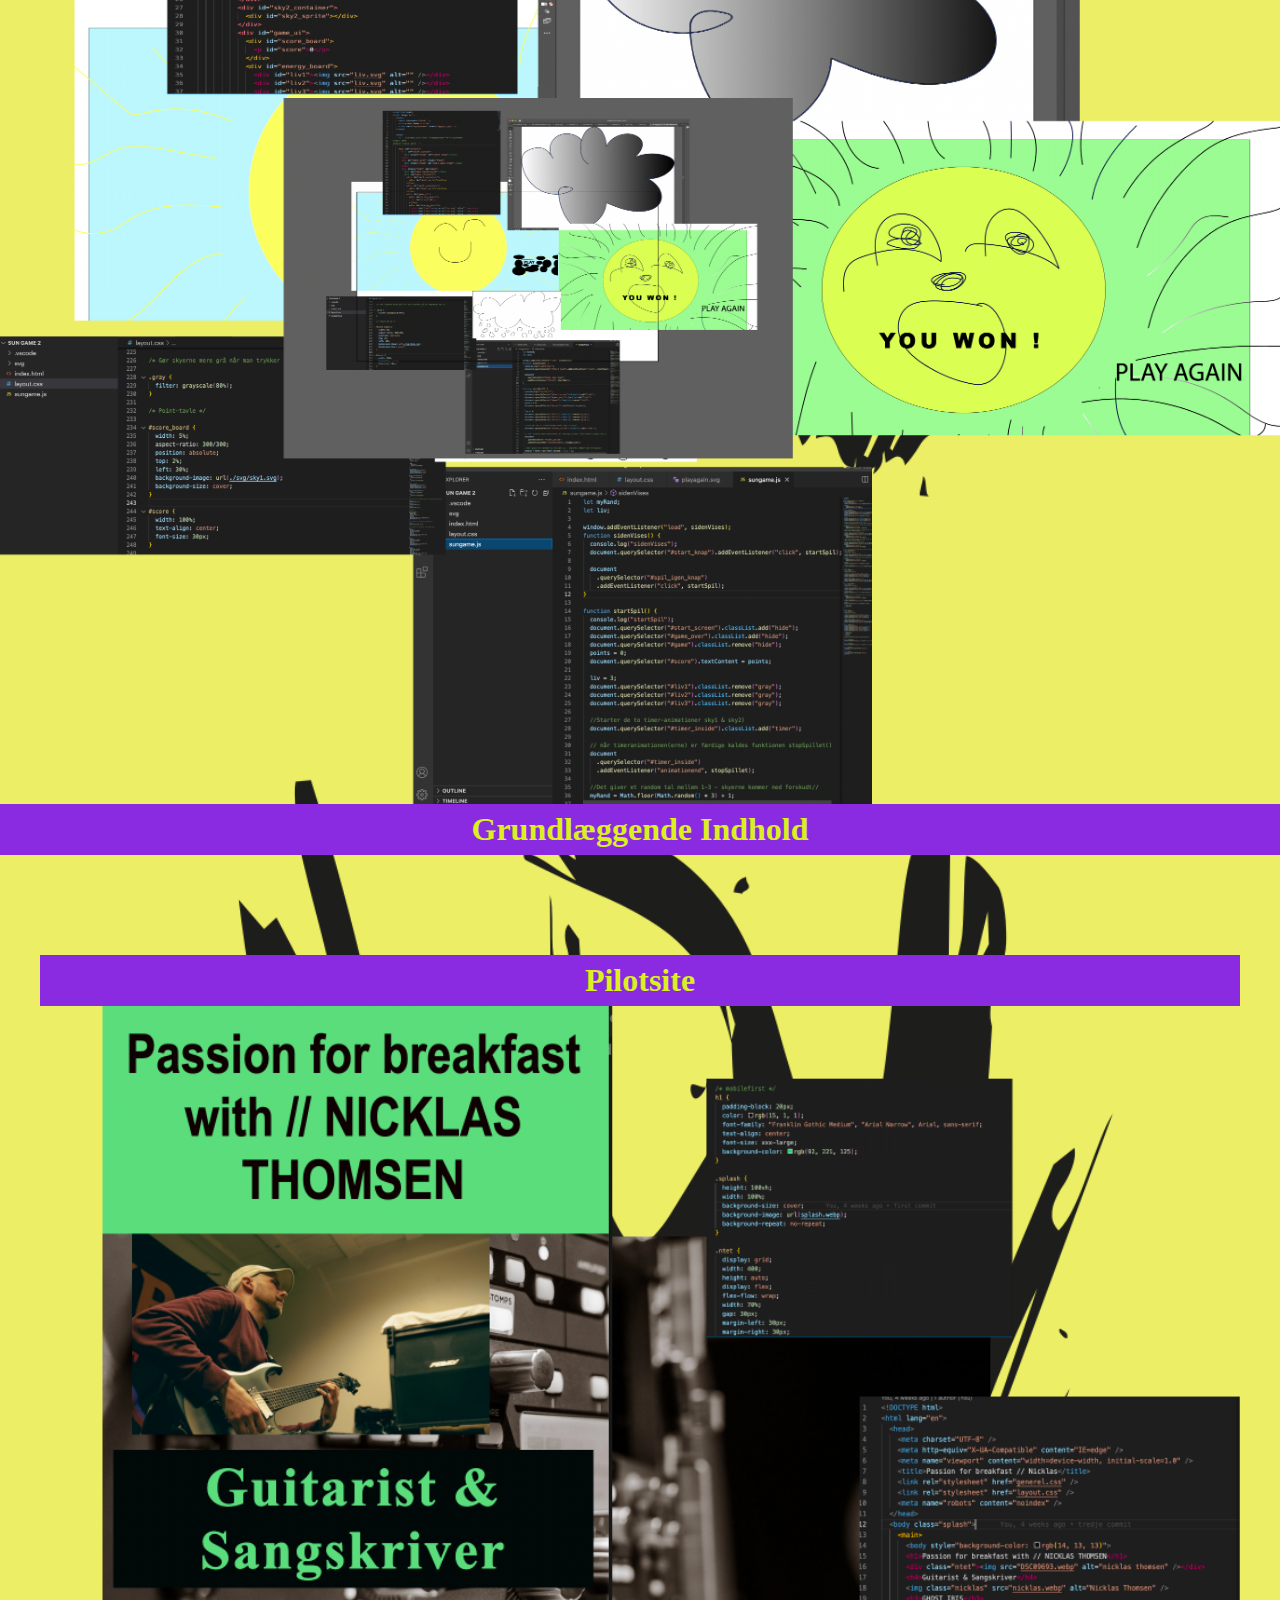
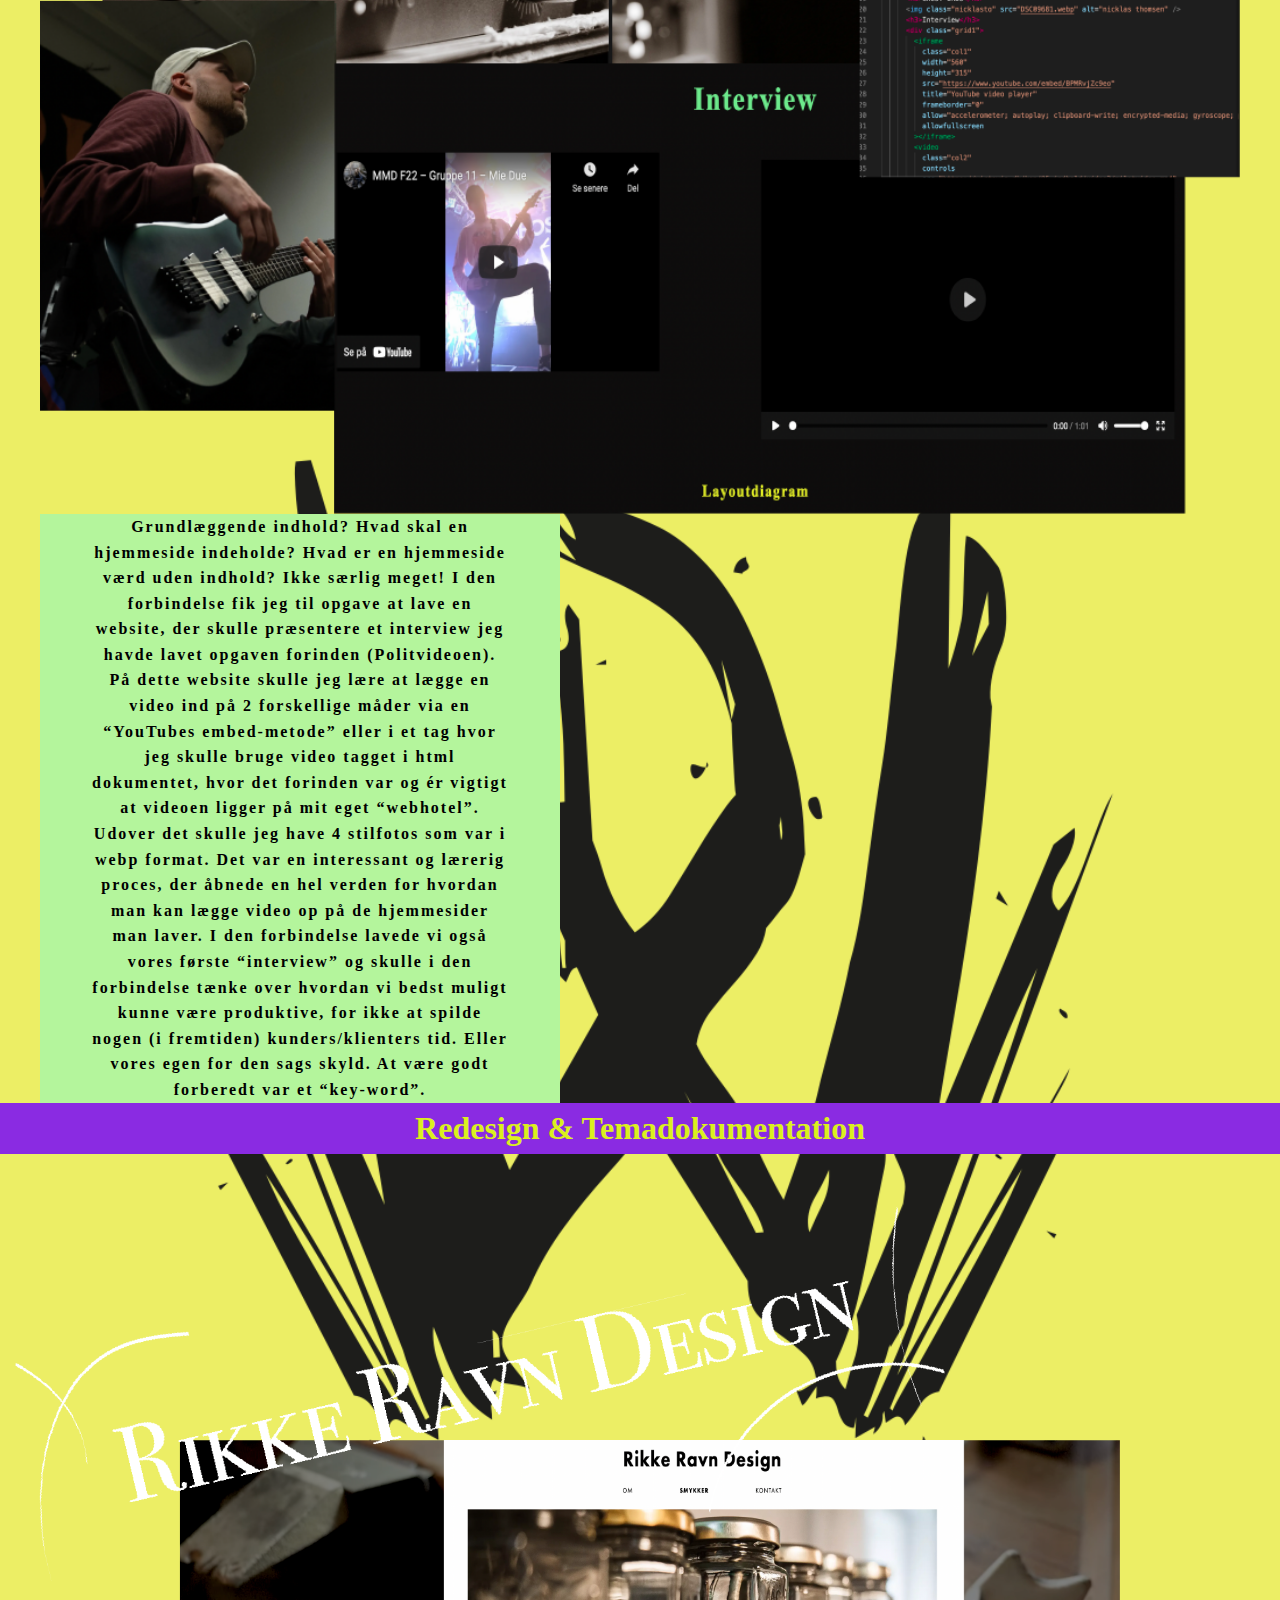
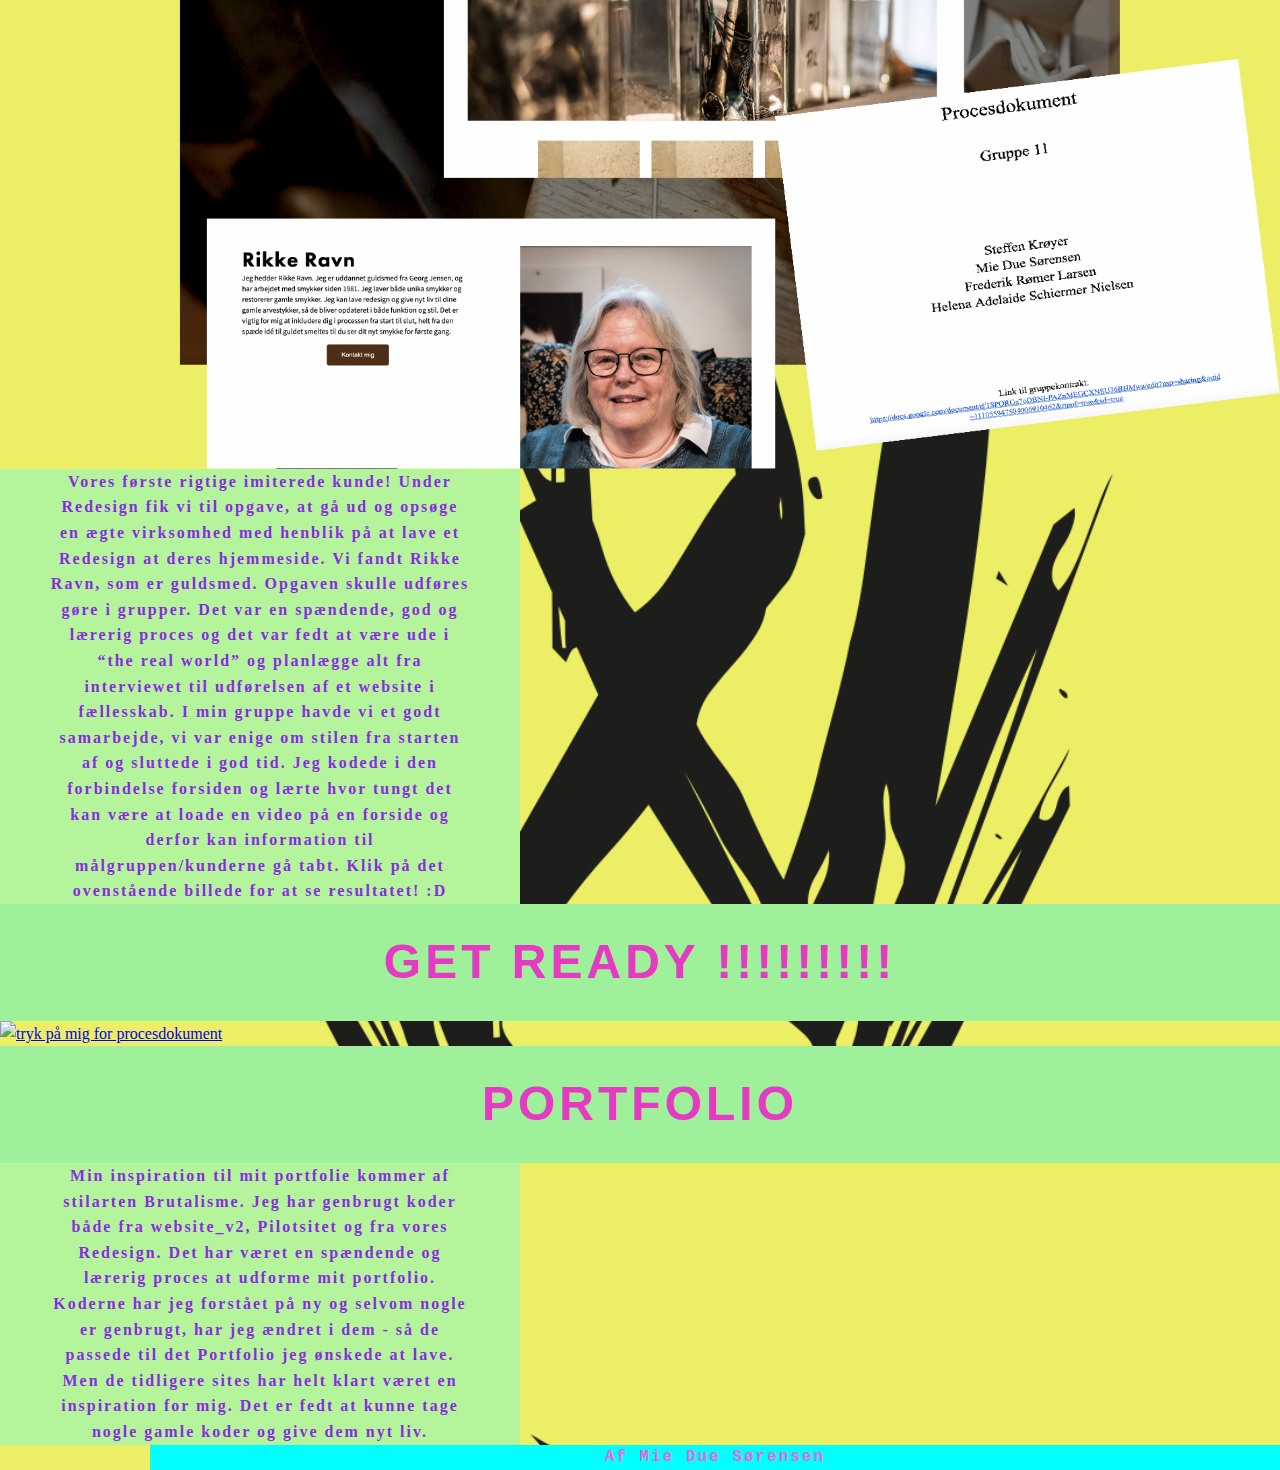
==== commit 34175f67: "final" ====
--- a/side2.html
+++ b/side2.html
@@ -118,6 +118,15 @@
           <h1>GET READY !!!!!!!!! </h1>
 <a href="https://docs.google.com/document/d/1QyONknSwL_Old82SVSjhqDXxZWwYUAgJ/edit?usp=sharing&ouid=106754658803186085609&rtpof=true&sd=true"><img src="billeder/trykpåmig22.webp" alt="tryk på mig for procesdokument"></a>
 
+<h1>PORTFOLIO</h1>
+
+<p>Min inspiration til mit portfolie kommer af stilarten Brutalisme. Jeg har genbrugt koder både fra website_v2, Pilotsitet og fra vores Redesign. Det har været en spændende og lærerig proces at udforme mit portfolio. Koderne har jeg forstået på ny og selvom nogle er genbrugt, har jeg ændret i dem - så de passede til det Portfolio jeg ønskede at lave. Men de tidligere sites har helt klart været en inspiration for mig. Det er fedt at kunne tage nogle gamle koder og give dem nyt liv. </p>
+
+
+
+
+
+
         </div>
       </div>
     </main>
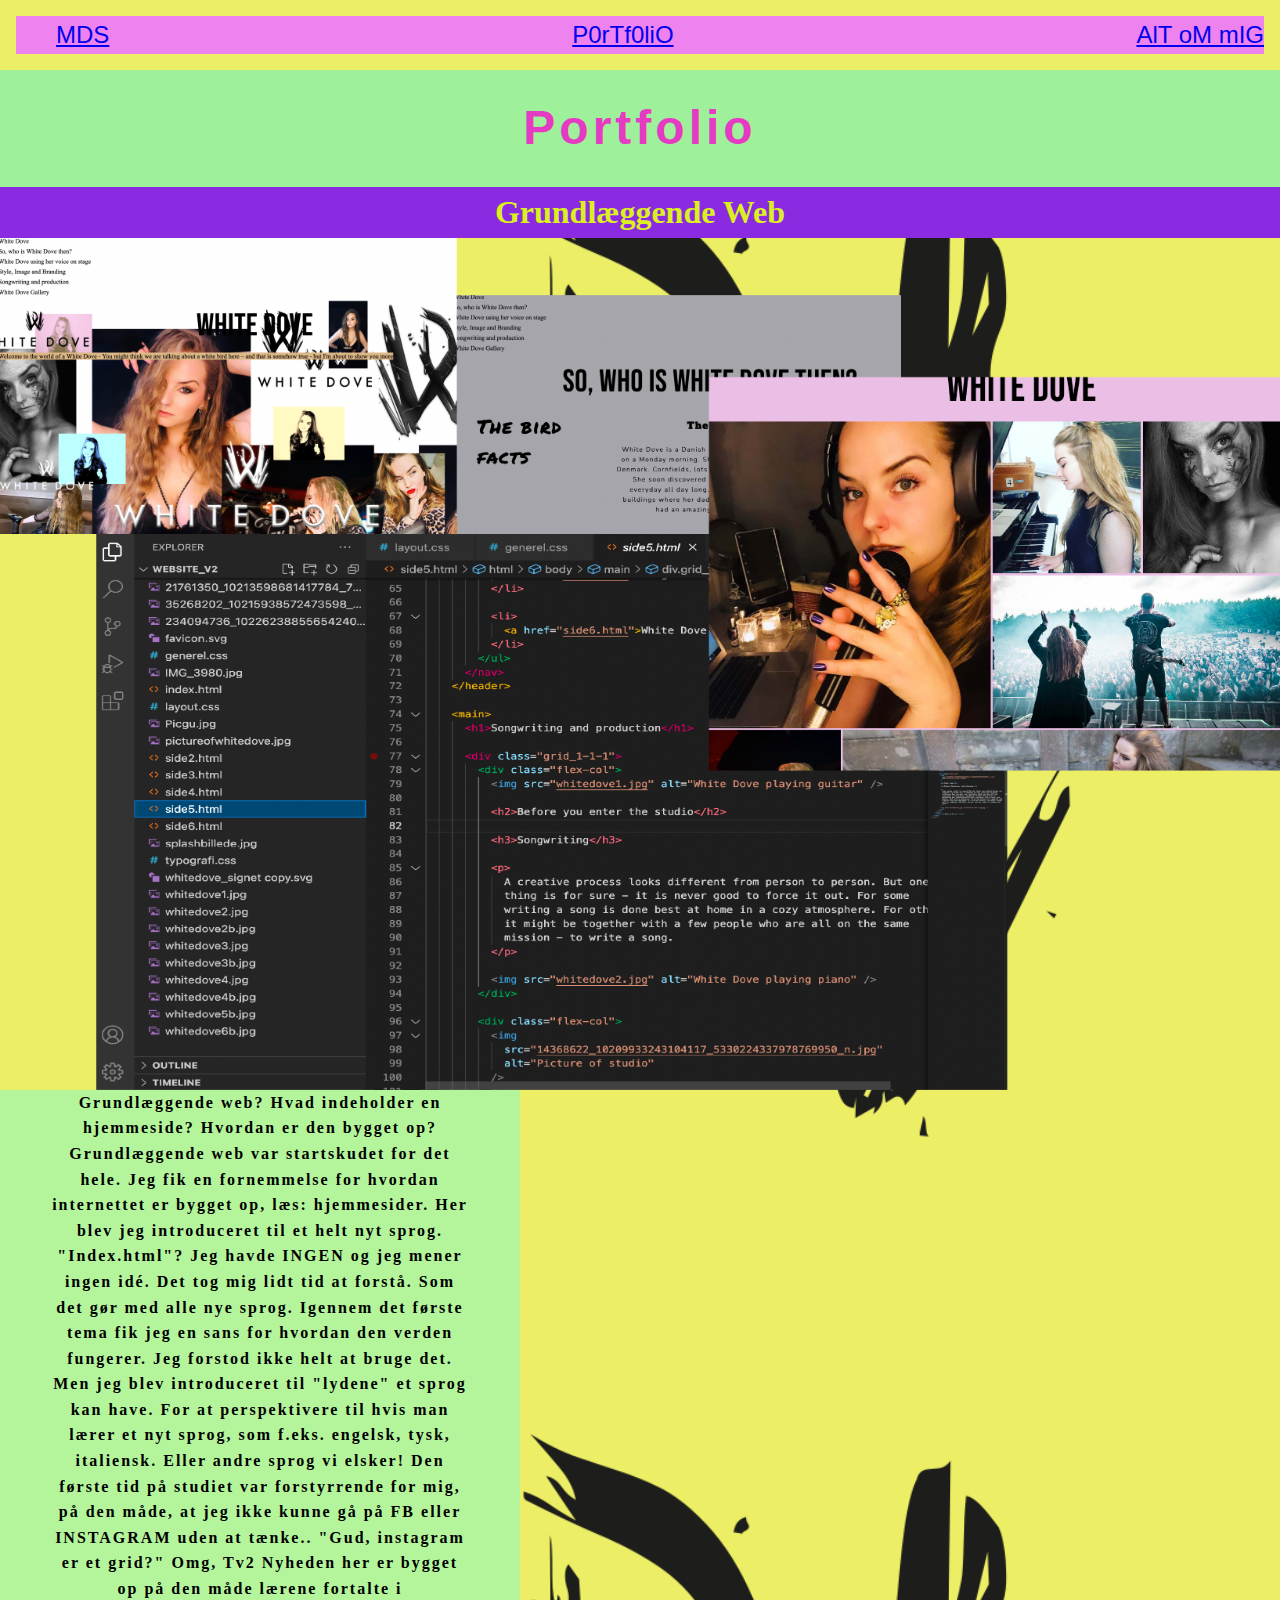
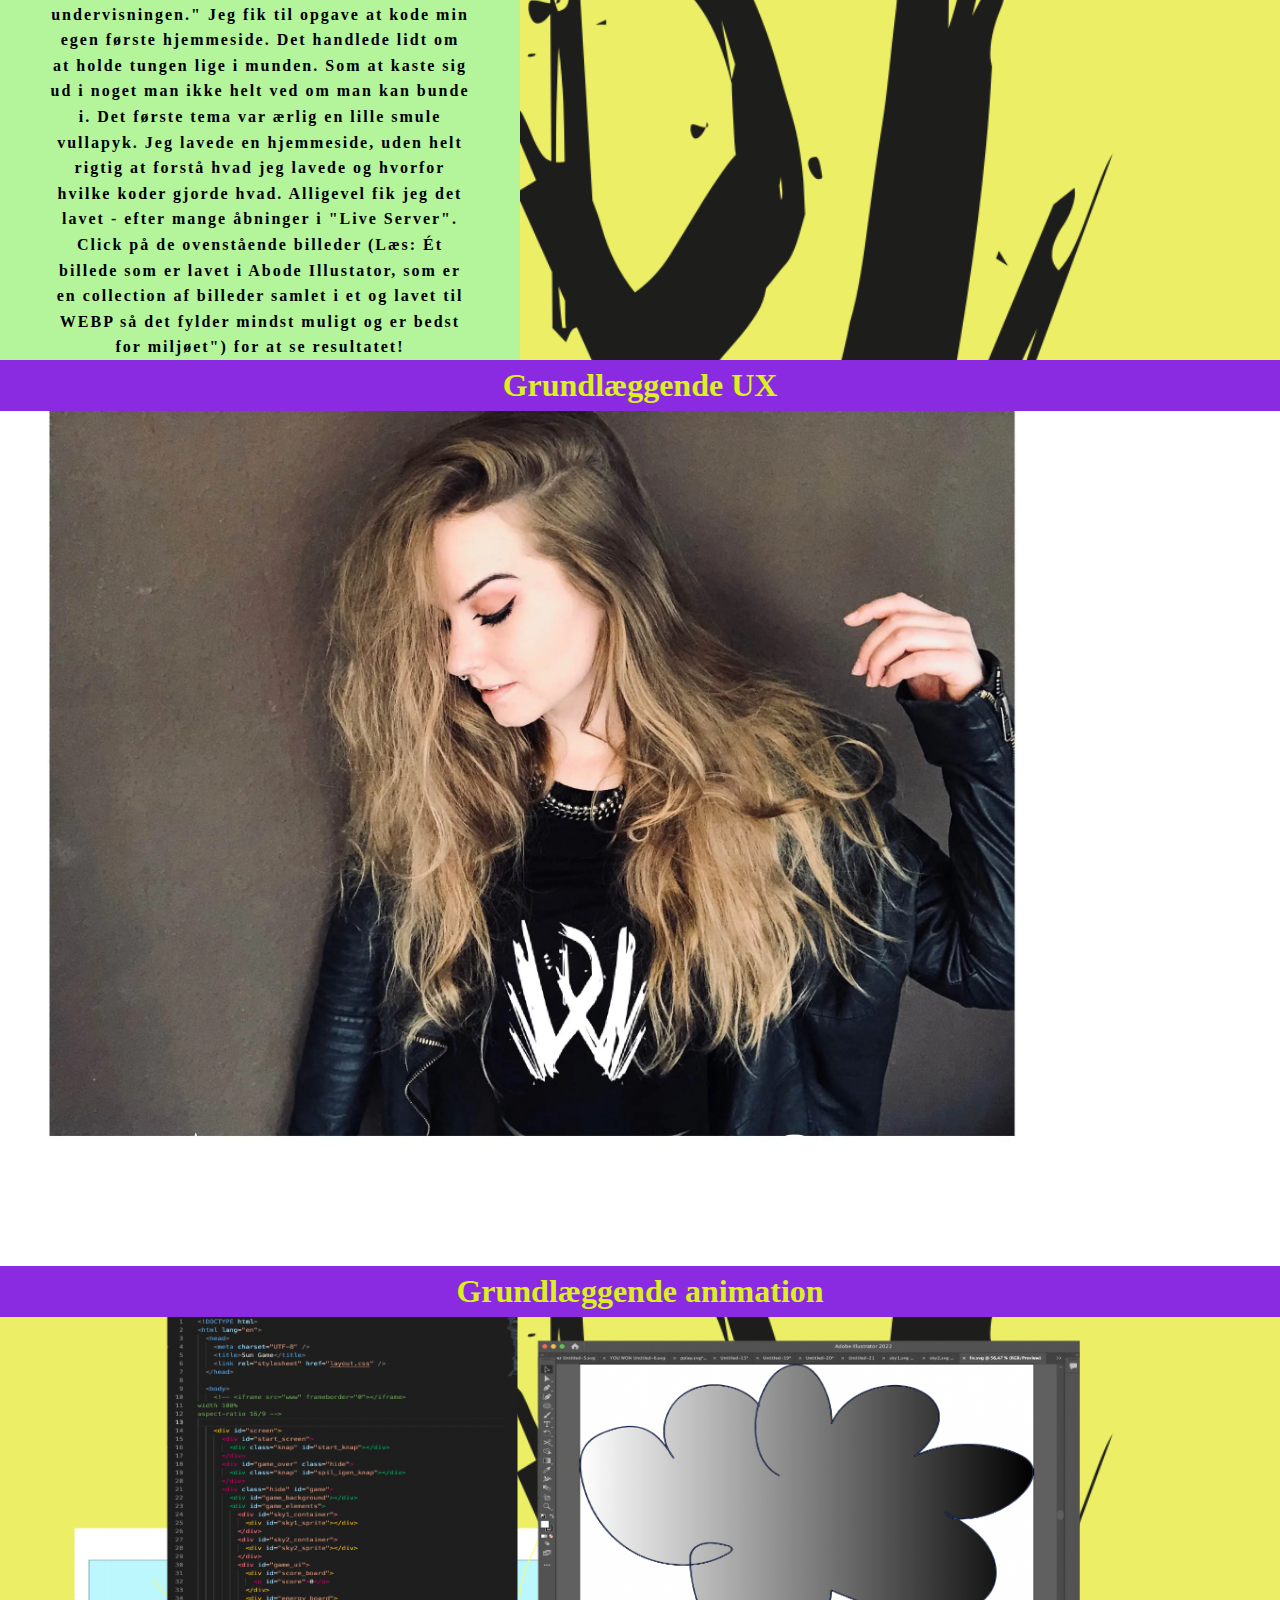
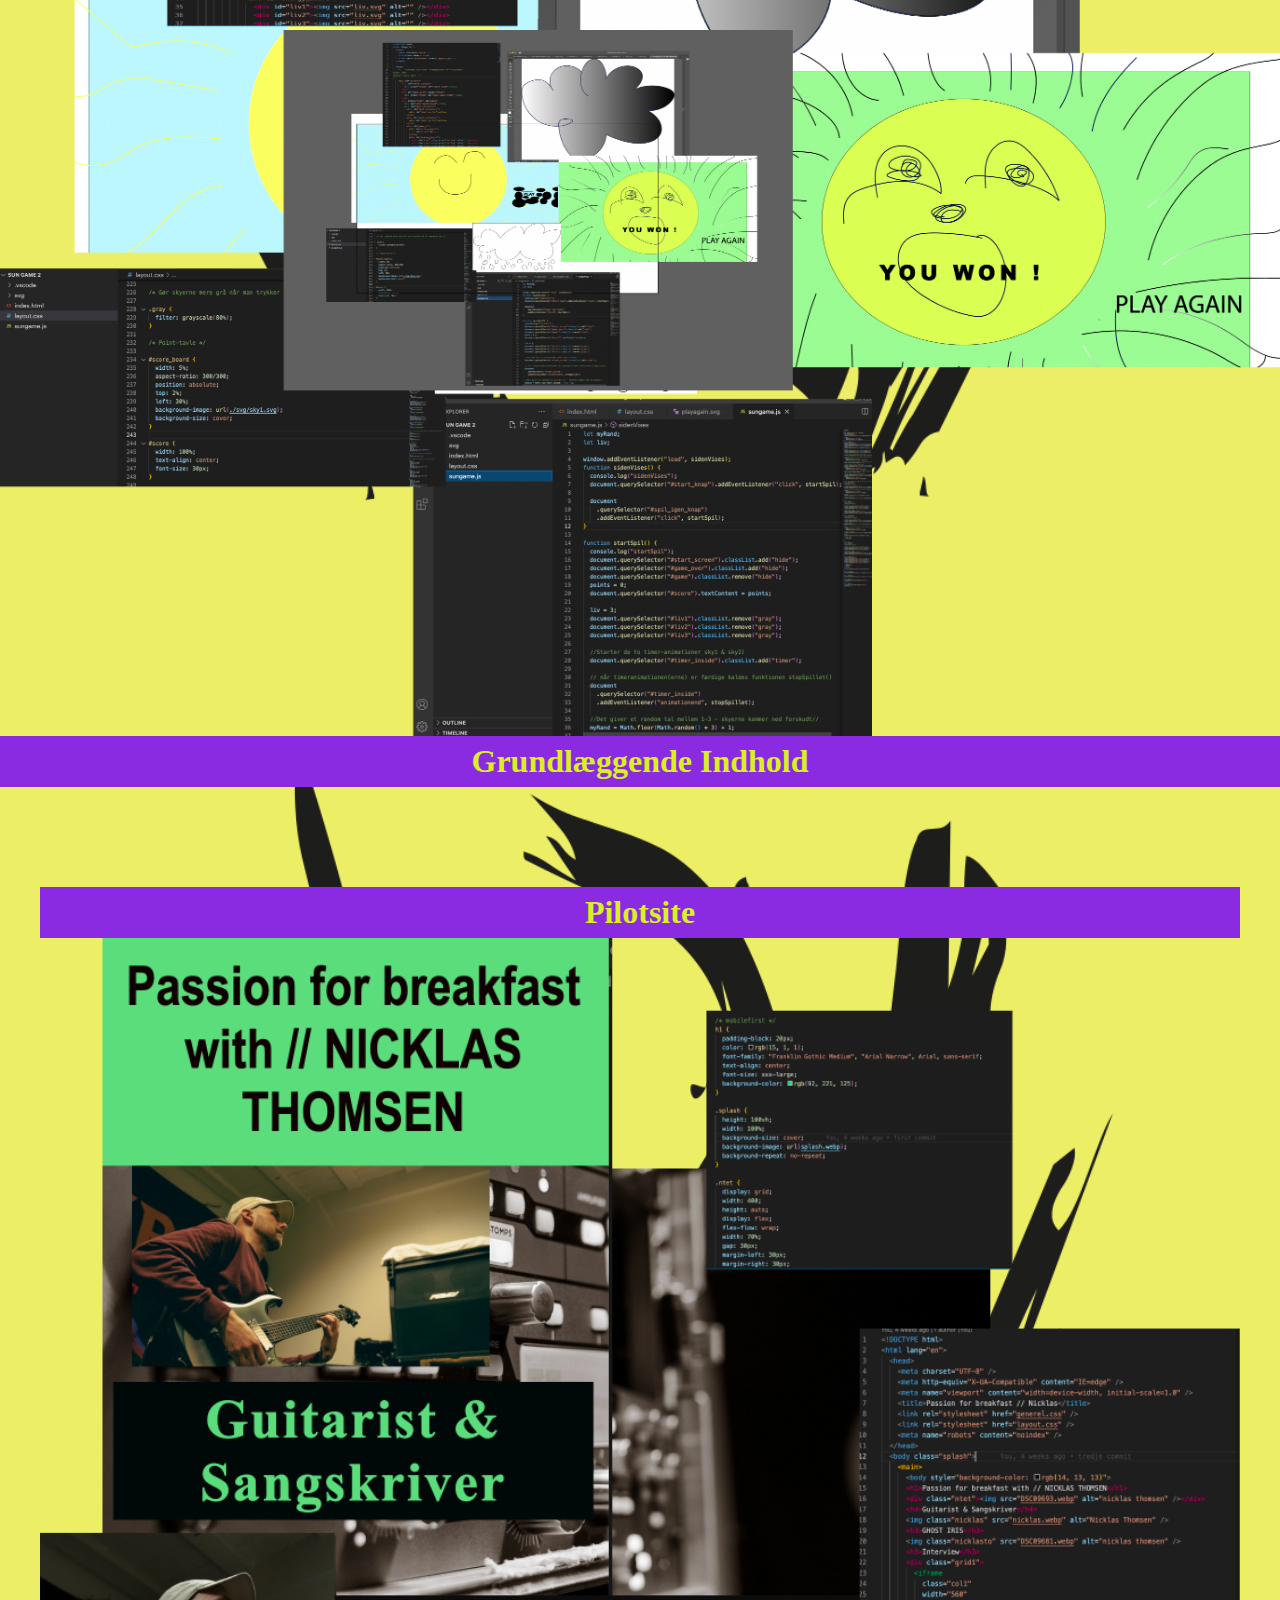
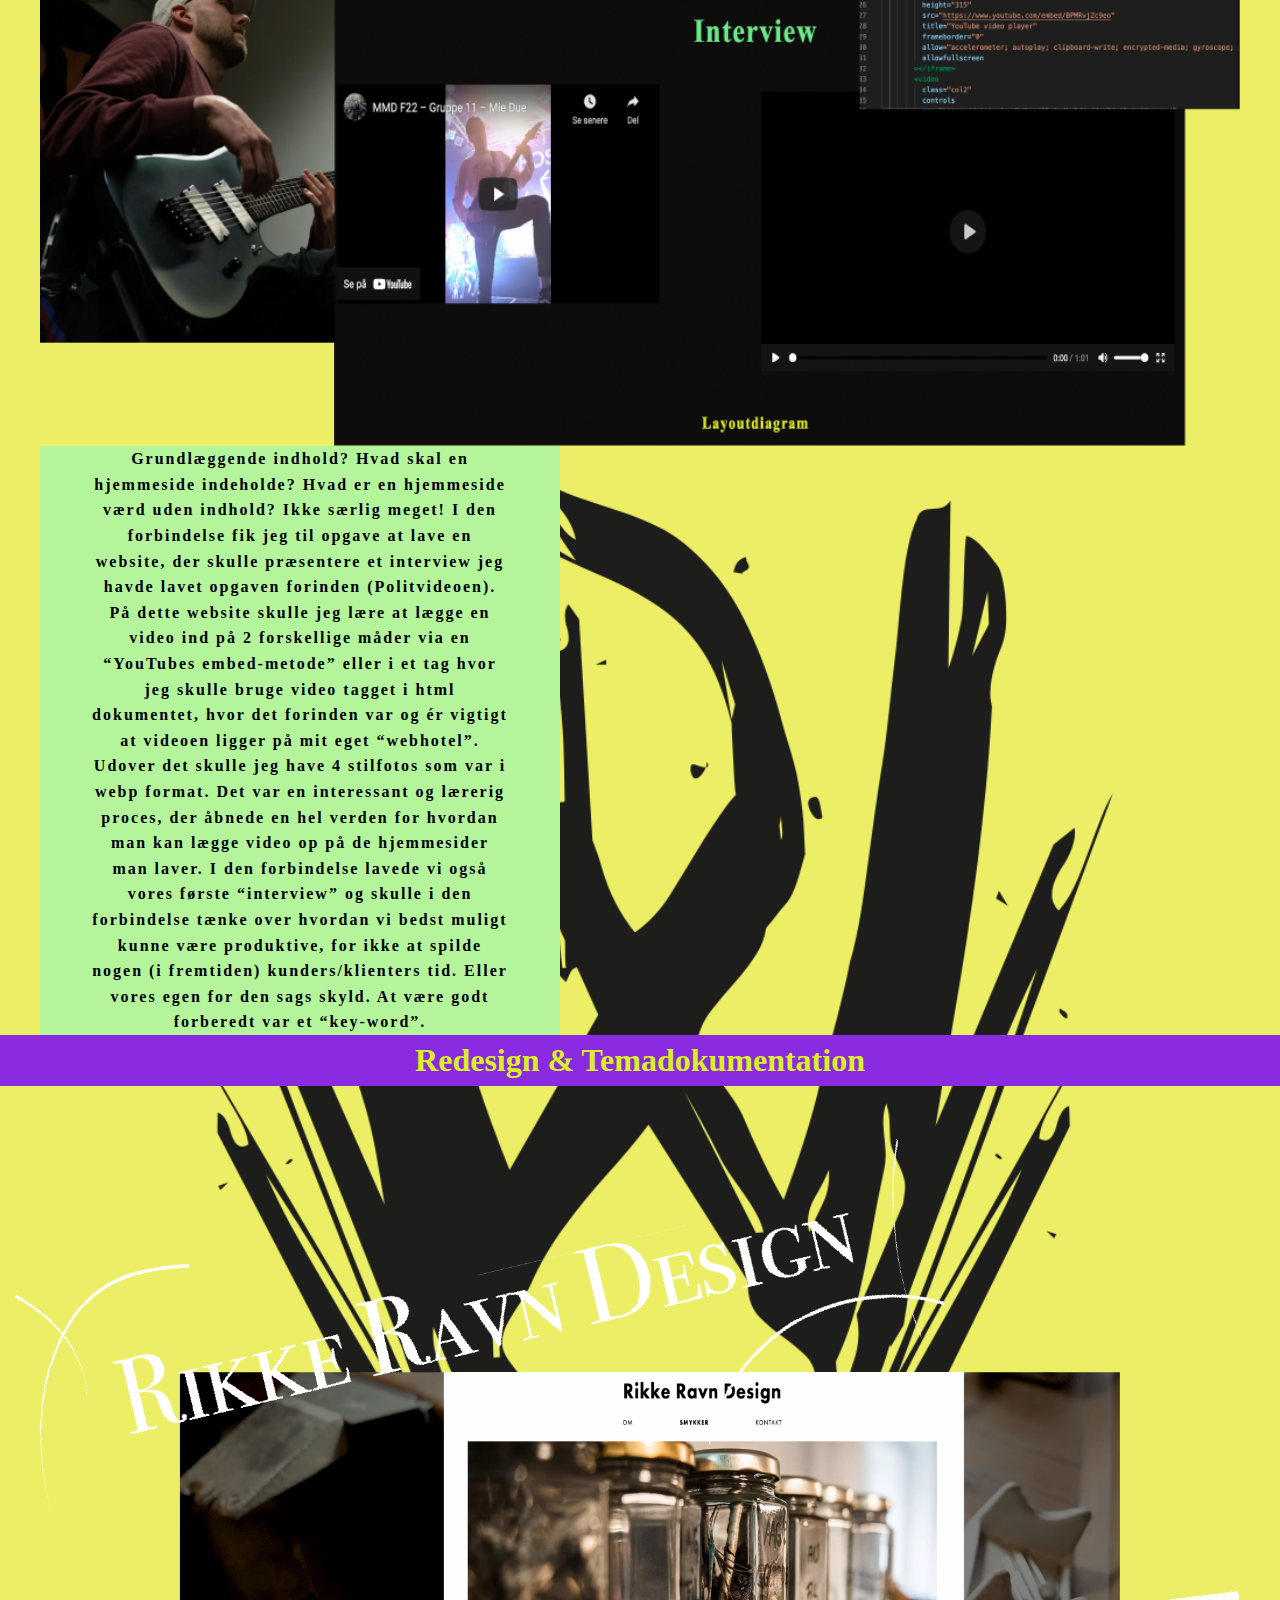
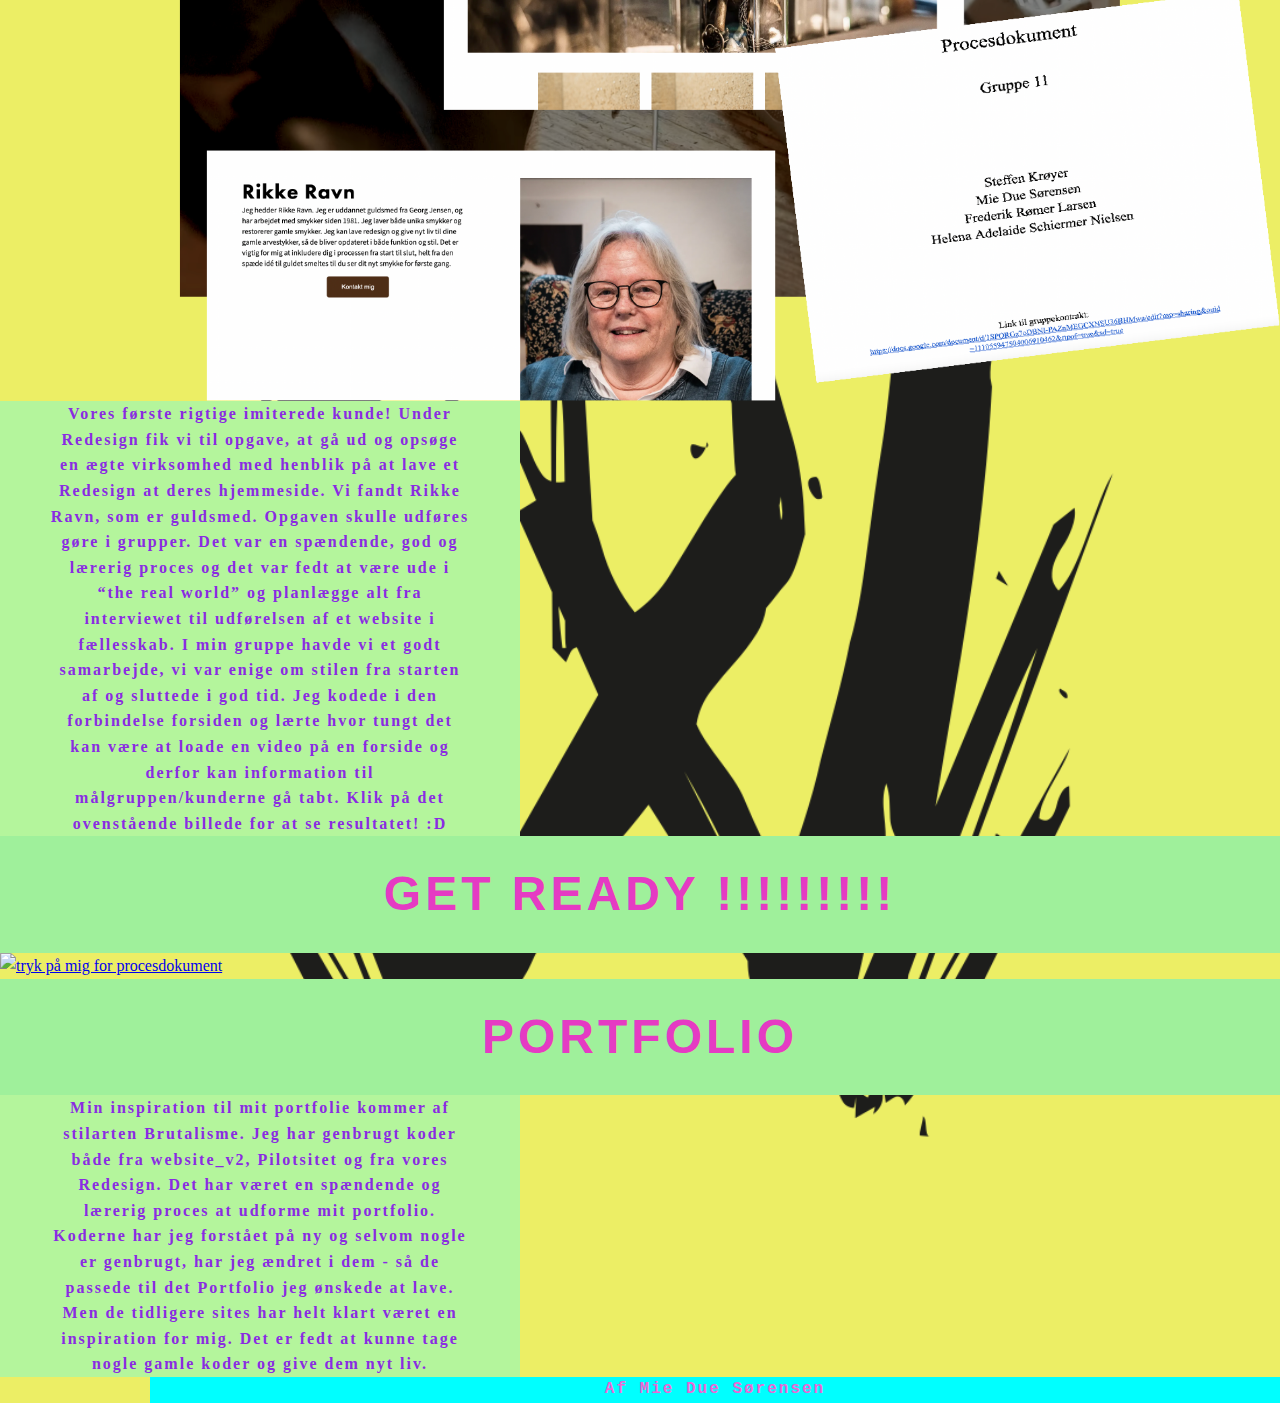
==== commit e4559873: "final3" ====
--- a/side2.html
+++ b/side2.html
@@ -14,7 +14,7 @@
     <nav>
       <ul>
         <li>
-          <a href="index.html"><img src="billeder/whitedovesignettilmenu.webp" alt="dekhd"></a>
+          <a href="index.html">MDS</a>
         </li>
         <li>
           <a href="side2.html">P0rTf0liO</a>
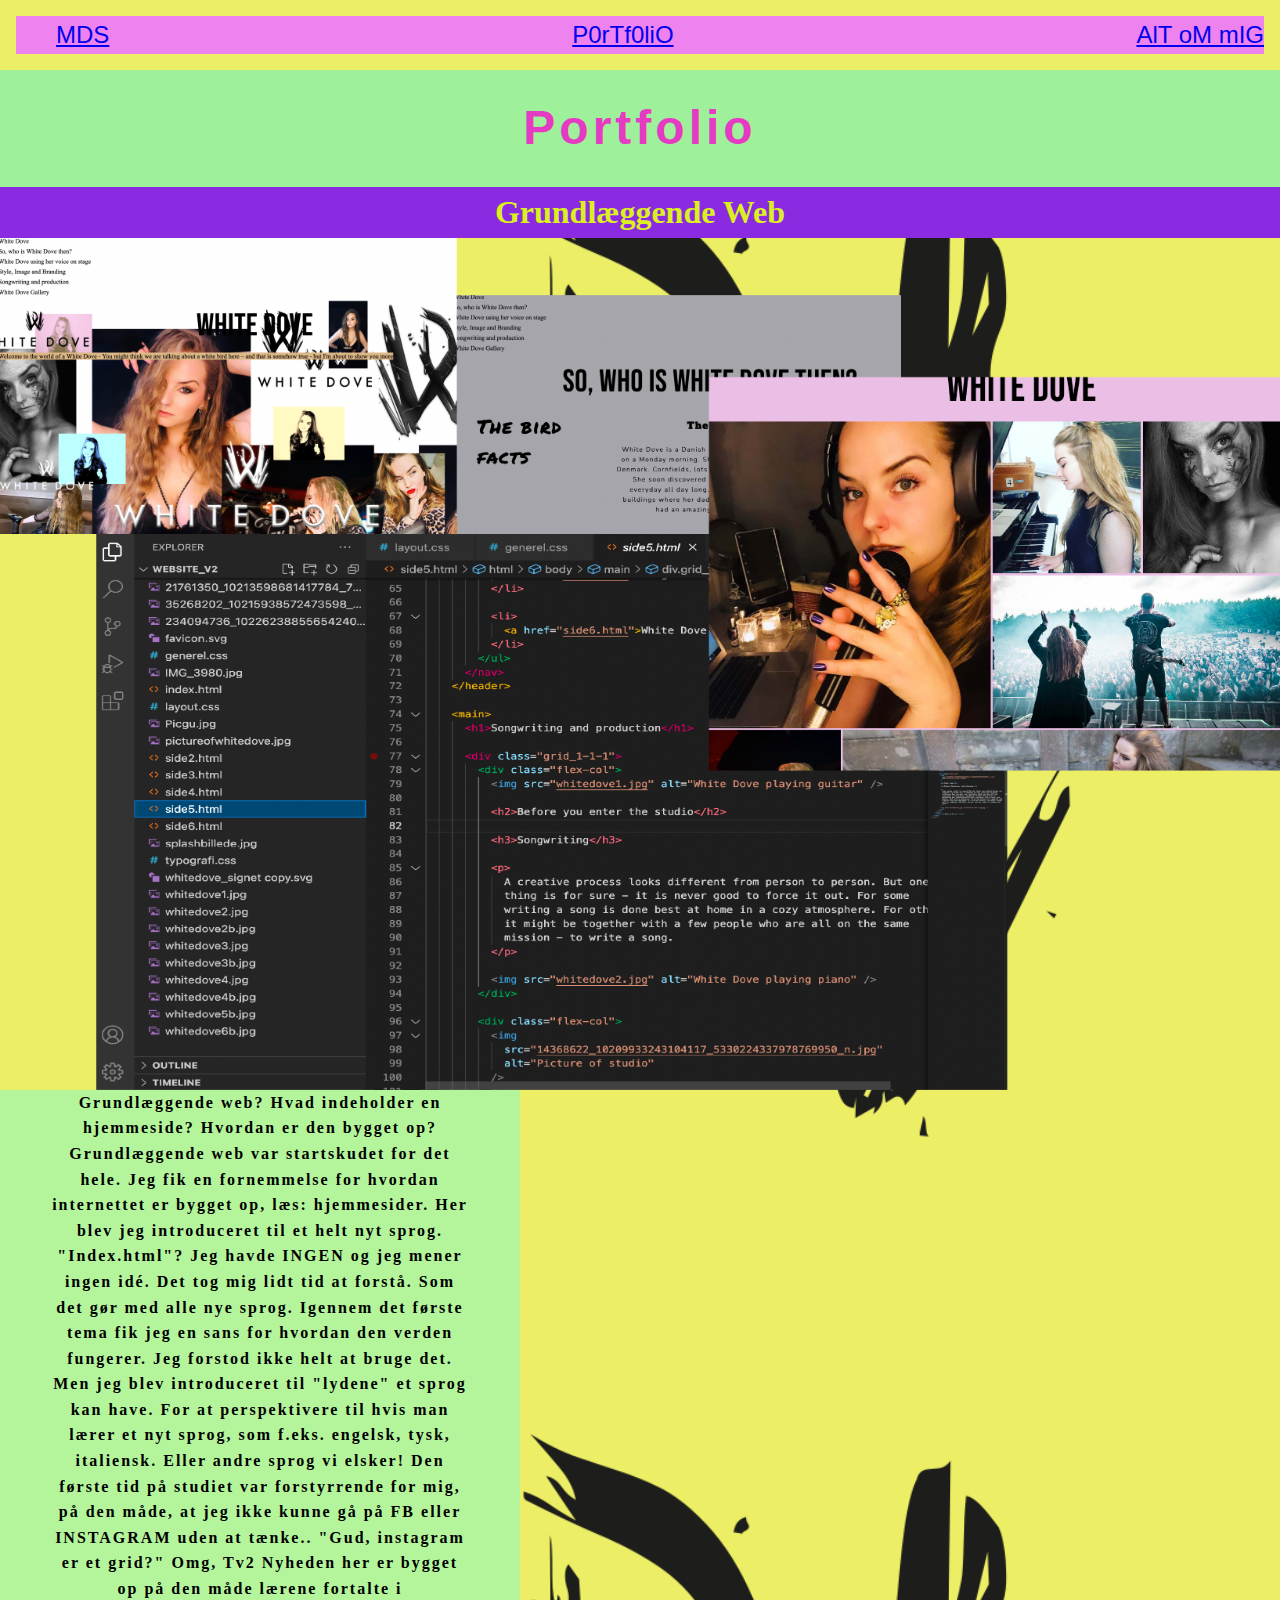
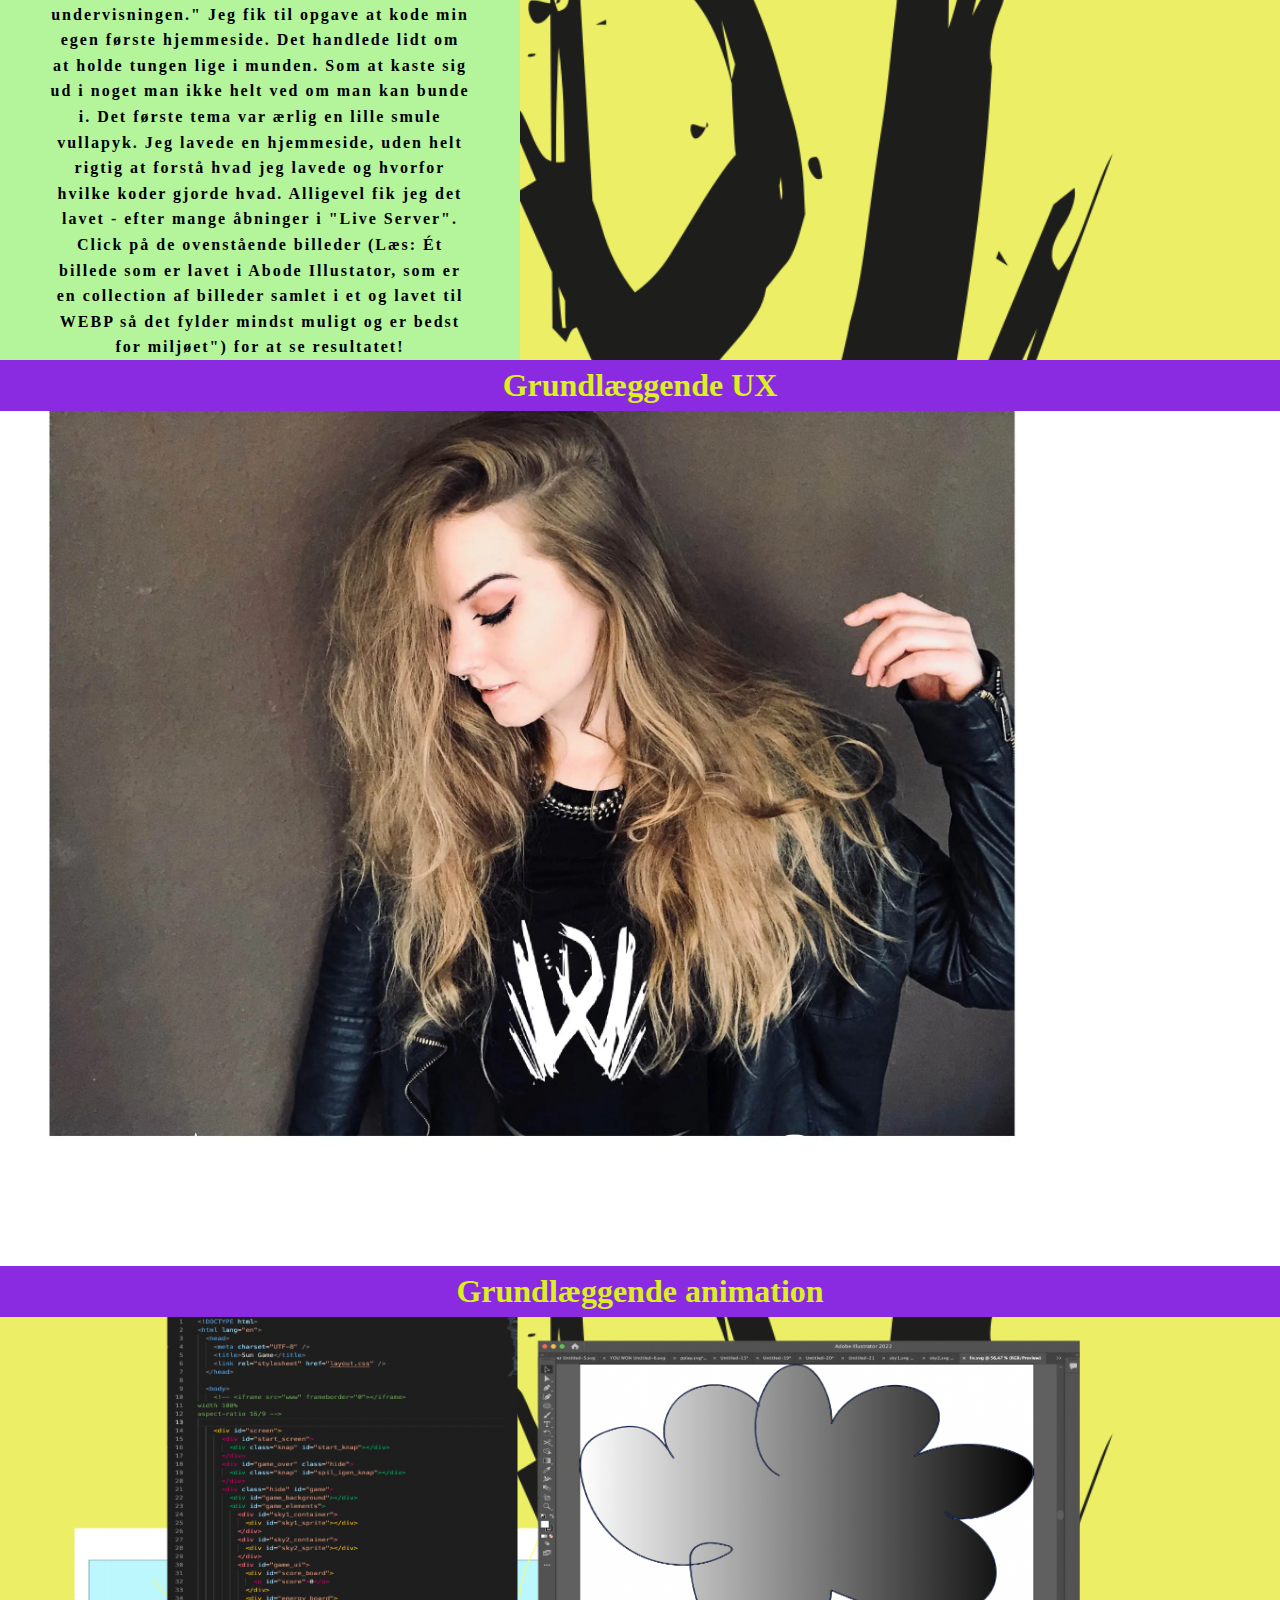
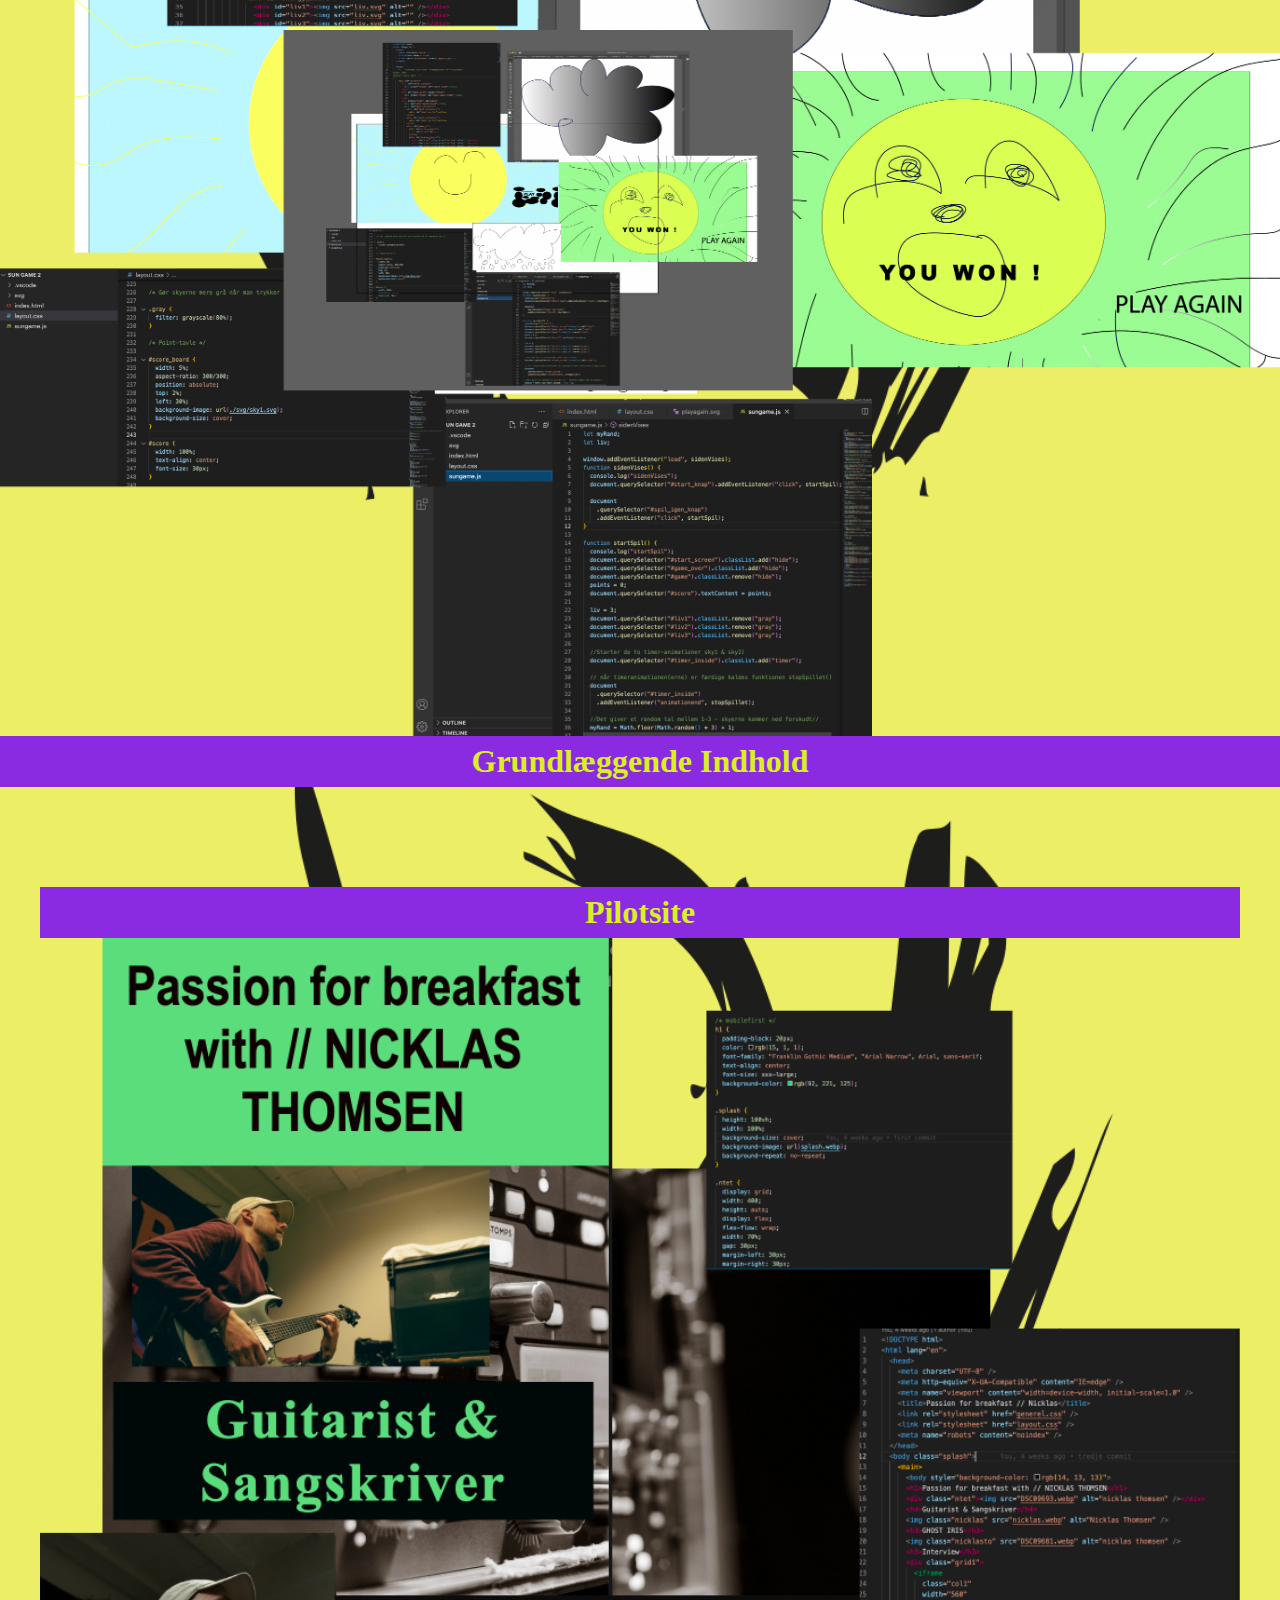
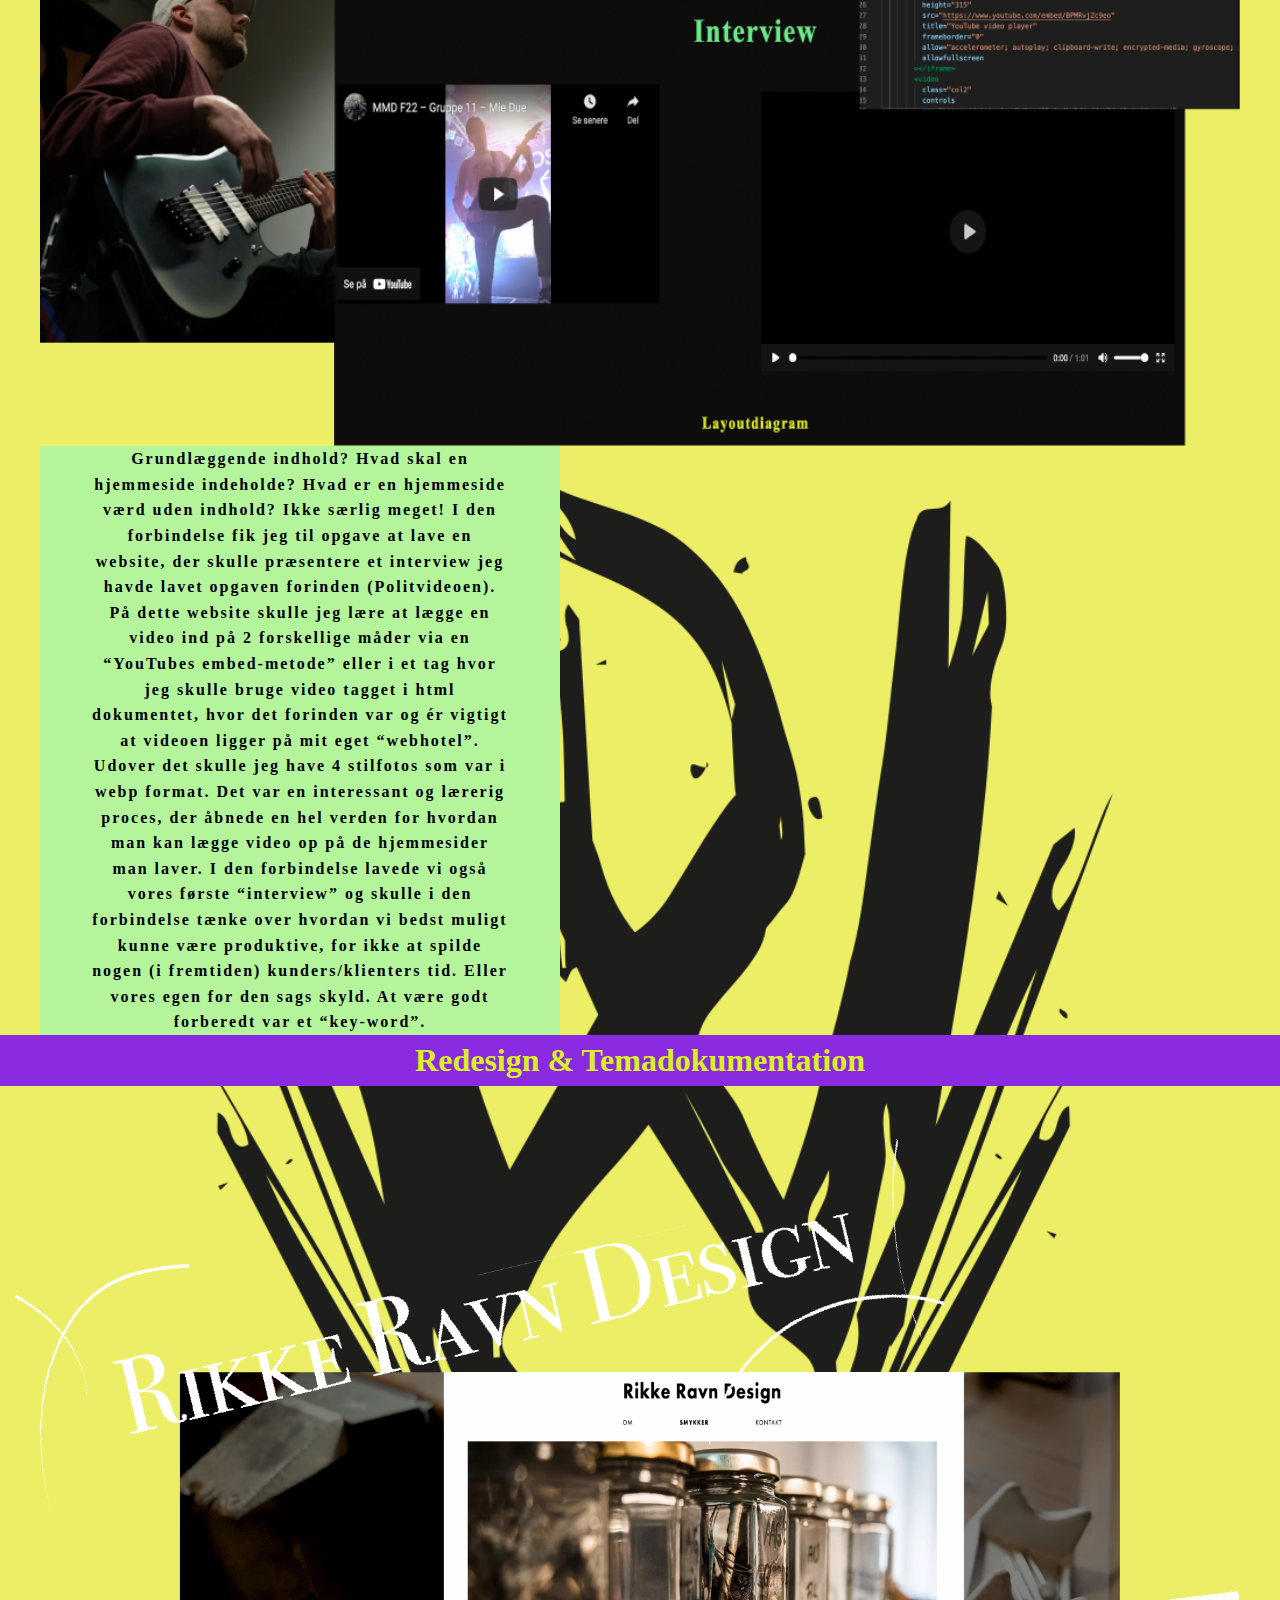
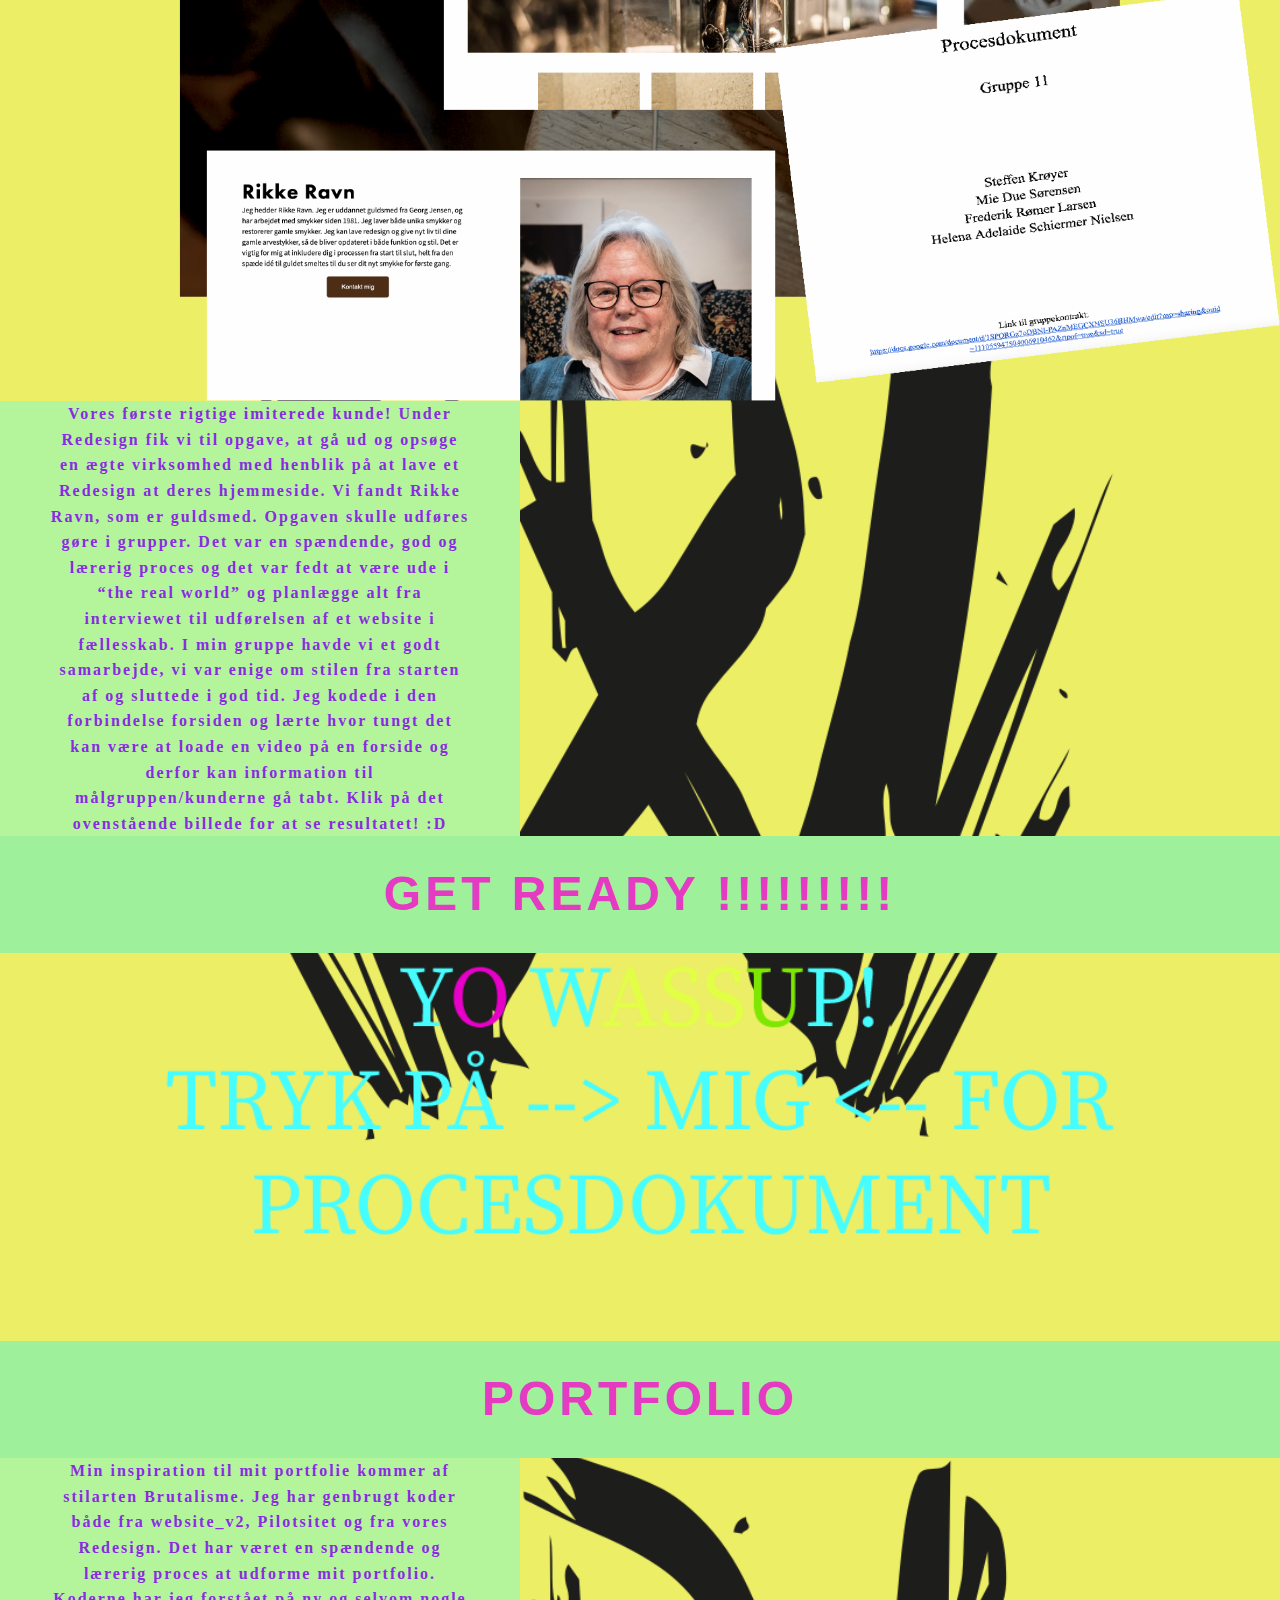
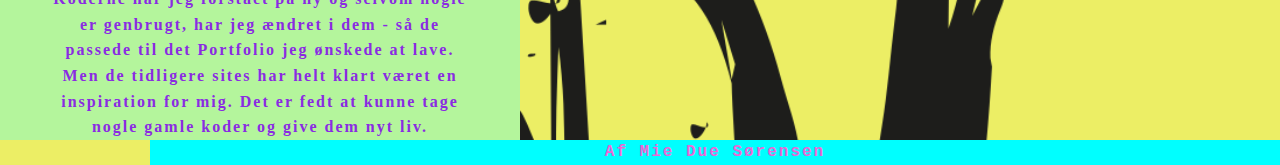
==== commit 35f978f1: "final5" ====
--- a/side2.html
+++ b/side2.html
@@ -116,7 +116,7 @@
              <p>Vores første rigtige imiterede kunde! Under Redesign fik vi til opgave, at gå ud og opsøge en ægte virksomhed med henblik på at lave et Redesign at deres hjemmeside. Vi fandt Rikke Ravn, som er guldsmed. Opgaven skulle udføres gøre i grupper. Det var en spændende, god og lærerig proces og det var fedt at være ude i “the real world” og planlægge alt fra interviewet til udførelsen af et website i fællesskab. I min gruppe havde vi et godt samarbejde, vi var enige om stilen fra starten af og sluttede i god tid. Jeg kodede i den forbindelse forsiden og lærte hvor tungt det kan være at loade en video på en forside og derfor kan information til målgruppen/kunderne gå tabt.  Klik på det ovenstående billede for at se resultatet! :D </p>
 
           <h1>GET READY !!!!!!!!! </h1>
-<a href="https://docs.google.com/document/d/1QyONknSwL_Old82SVSjhqDXxZWwYUAgJ/edit?usp=sharing&ouid=106754658803186085609&rtpof=true&sd=true"><img src="billeder/trykpåmig22.webp" alt="tryk på mig for procesdokument"></a>
+<a href="https://docs.google.com/document/d/1QyONknSwL_Old82SVSjhqDXxZWwYUAgJ/edit?usp=sharing&ouid=106754658803186085609&rtpof=true&sd=true"><img src="billeder/yowassup.webp" alt="tryk på mig for procesdokument"></a>
 
 <h1>PORTFOLIO</h1>
 
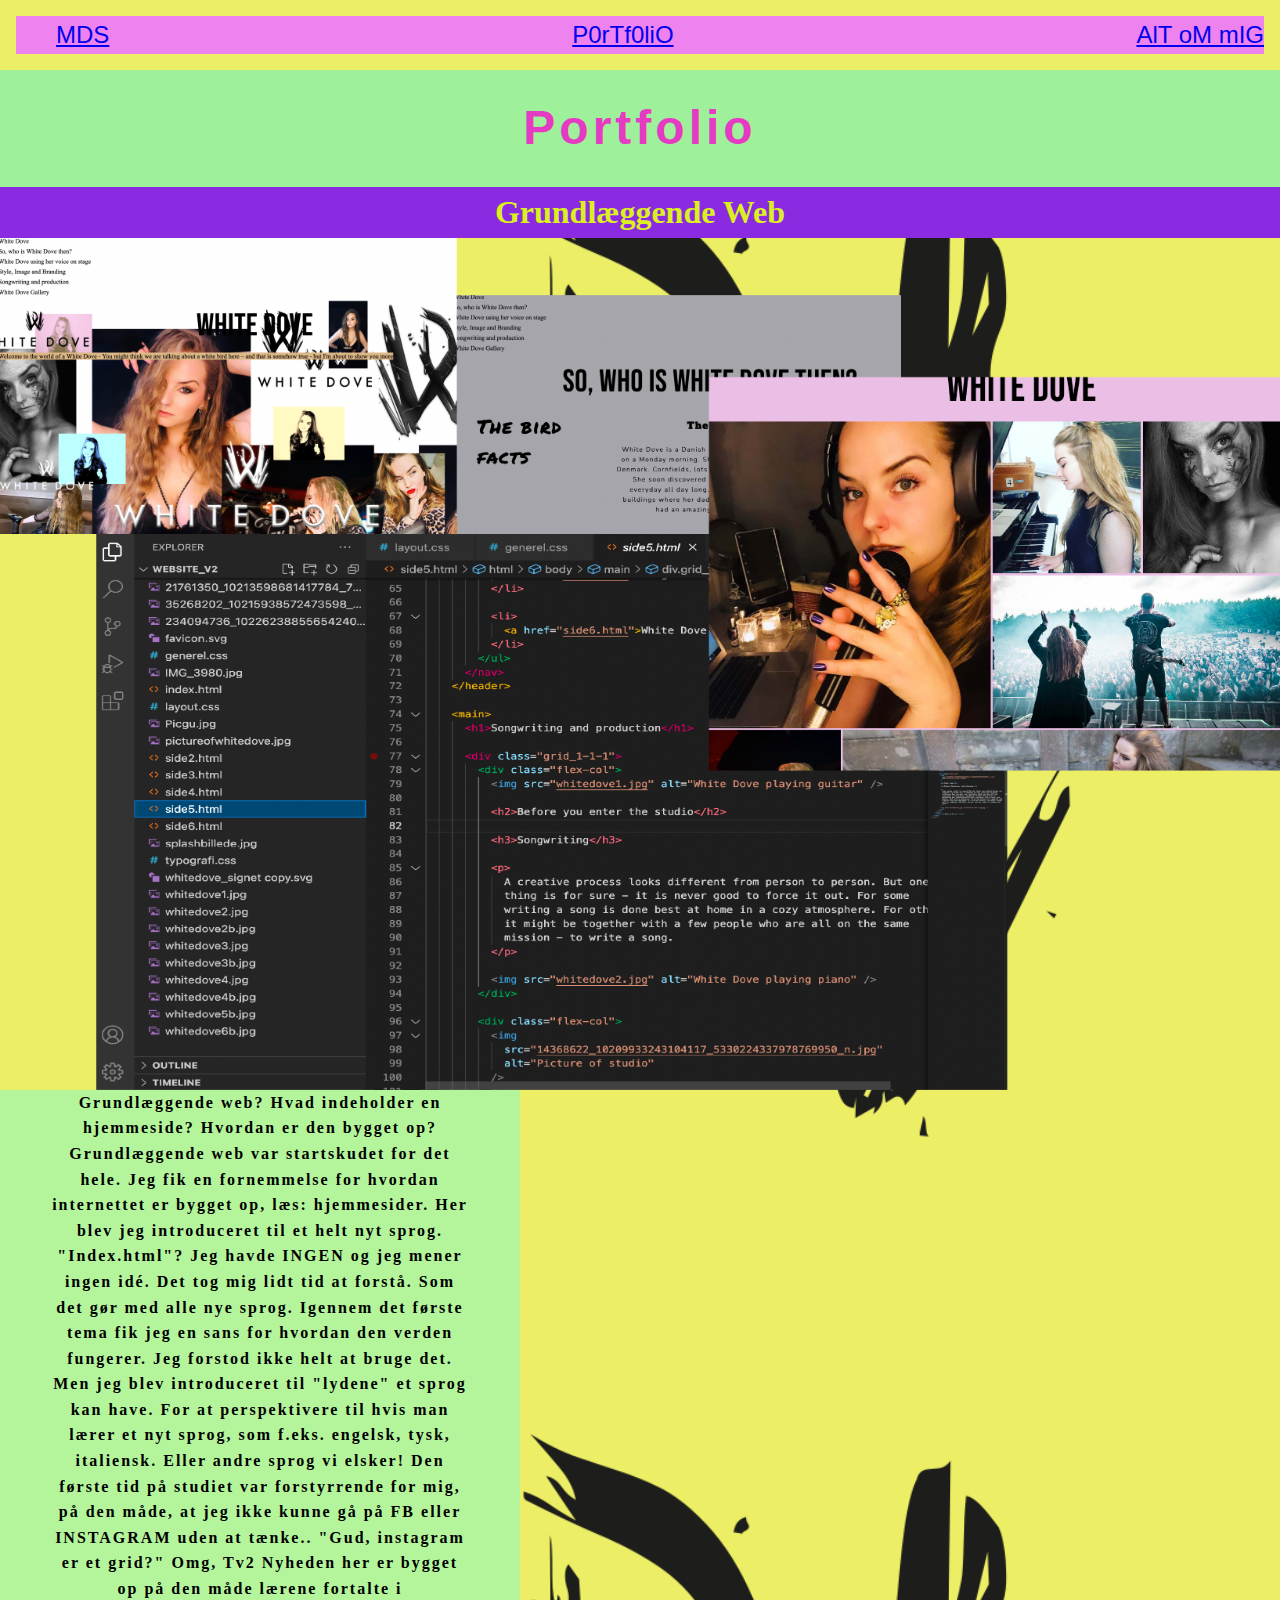
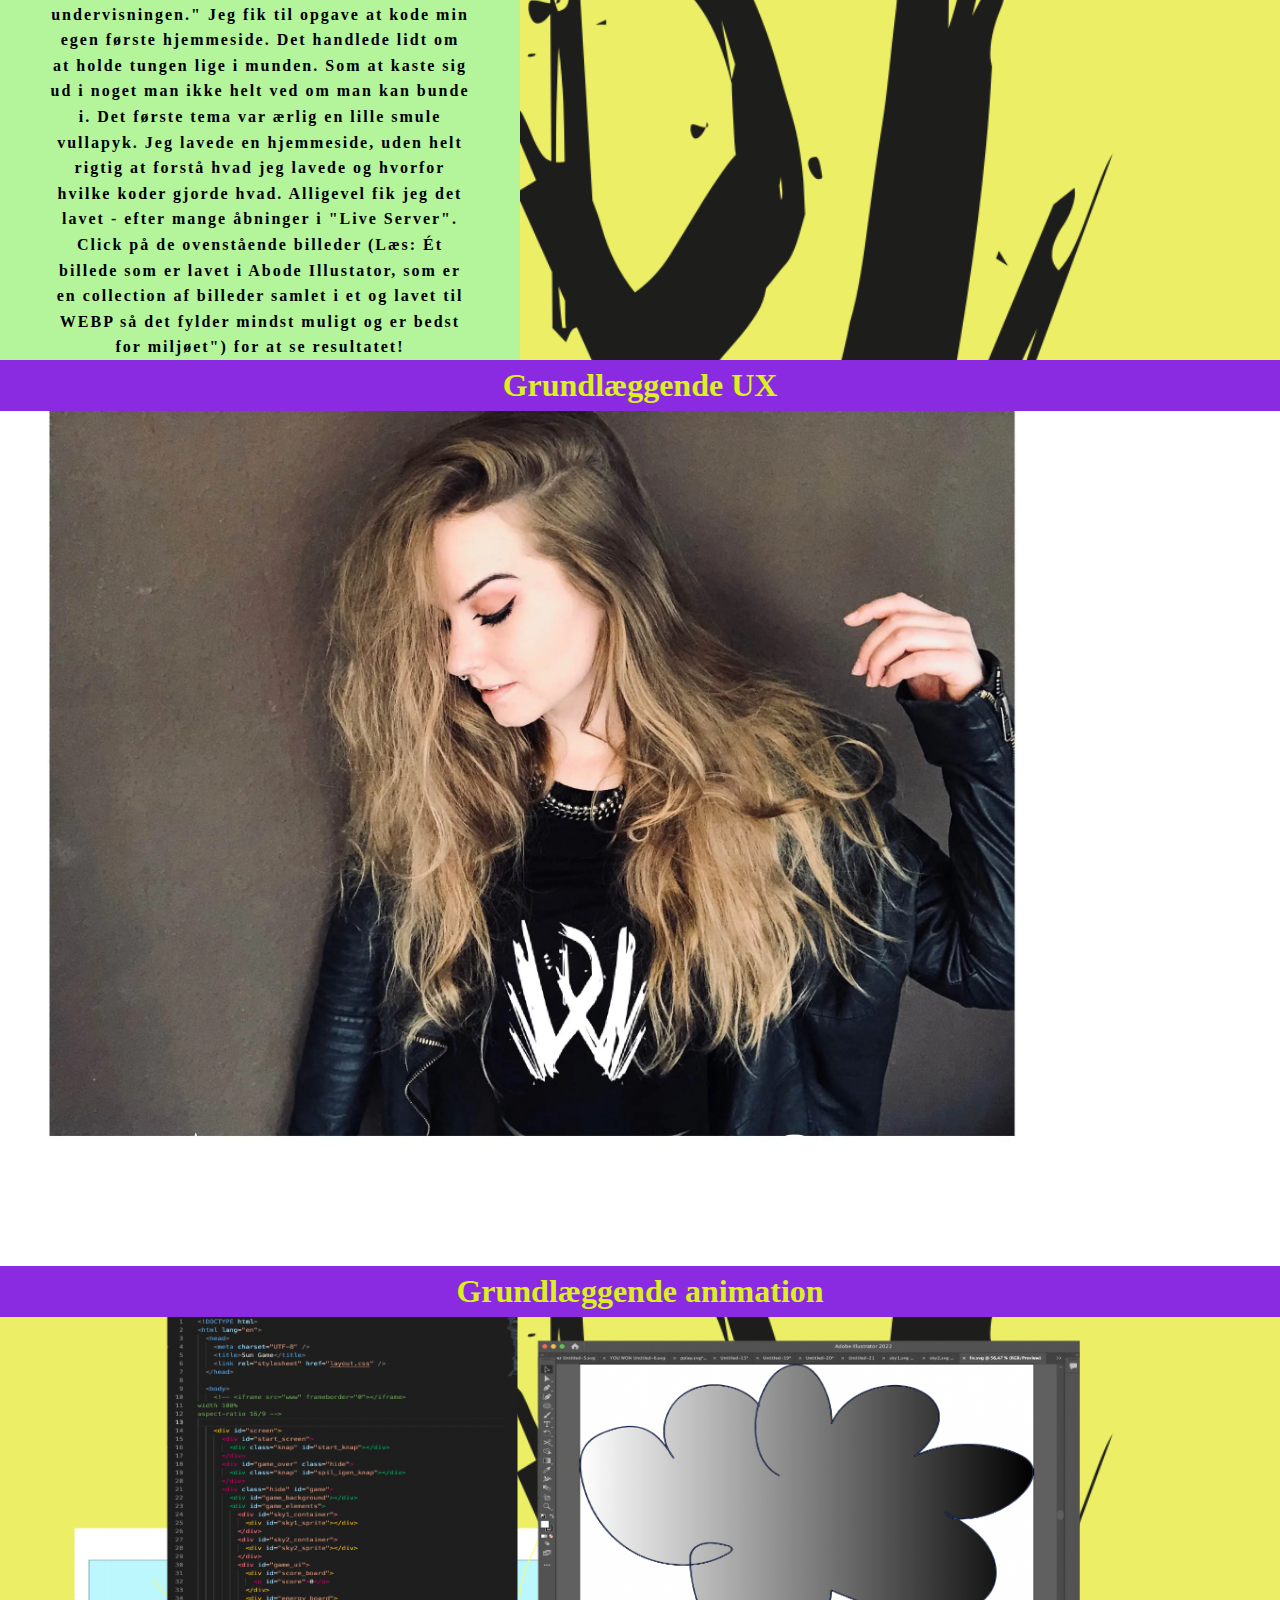
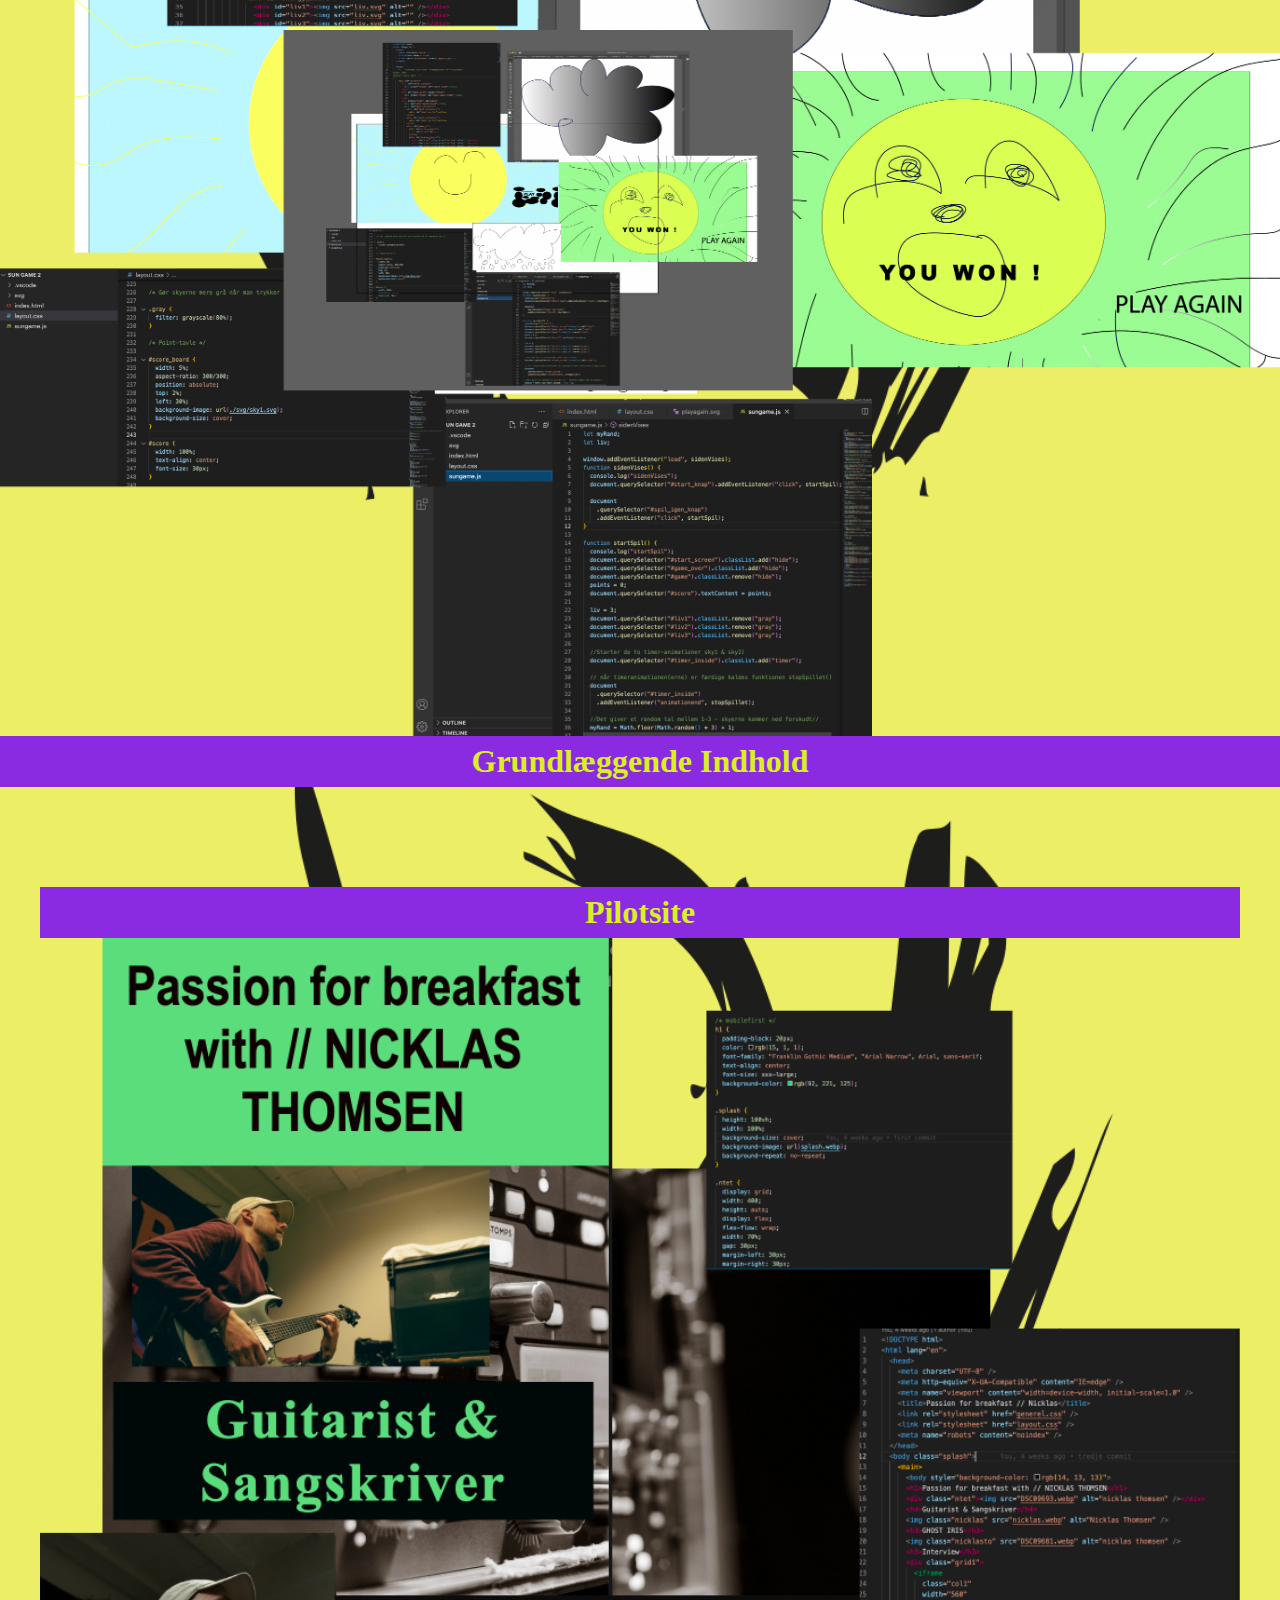
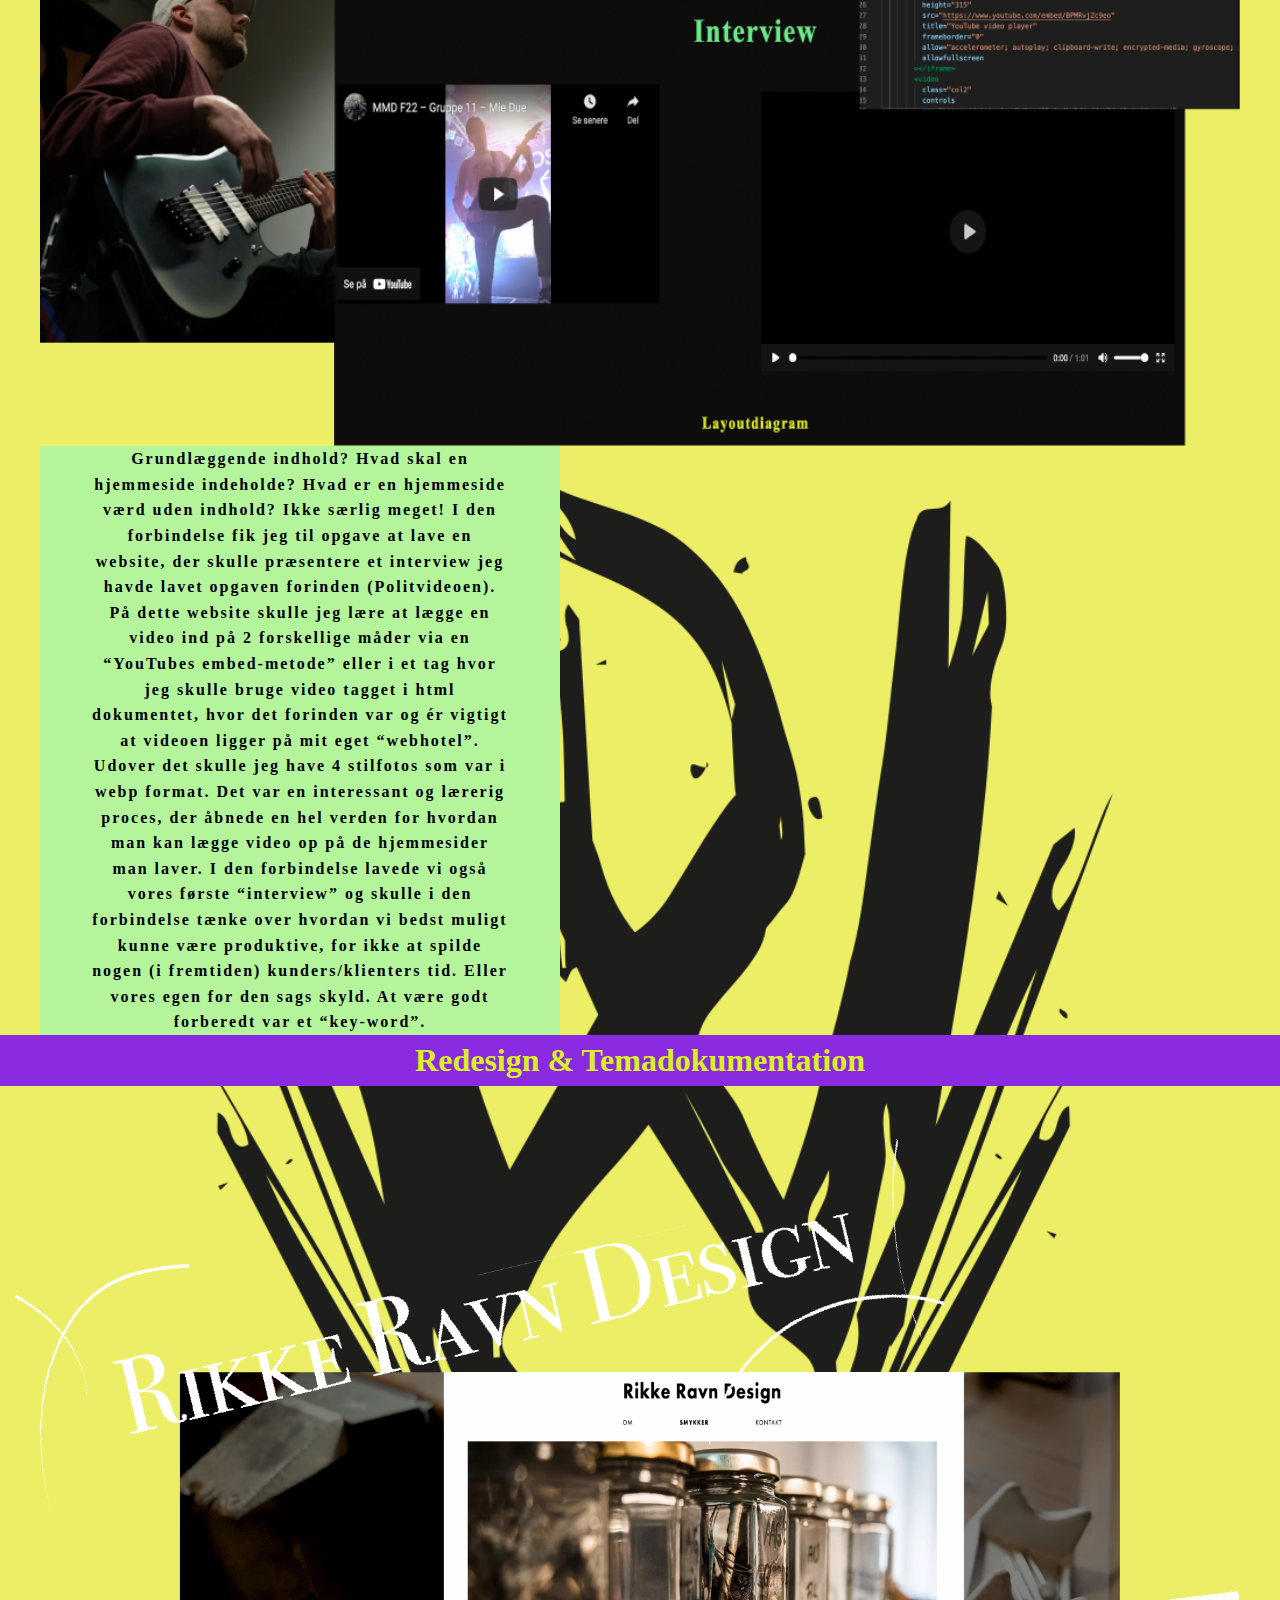
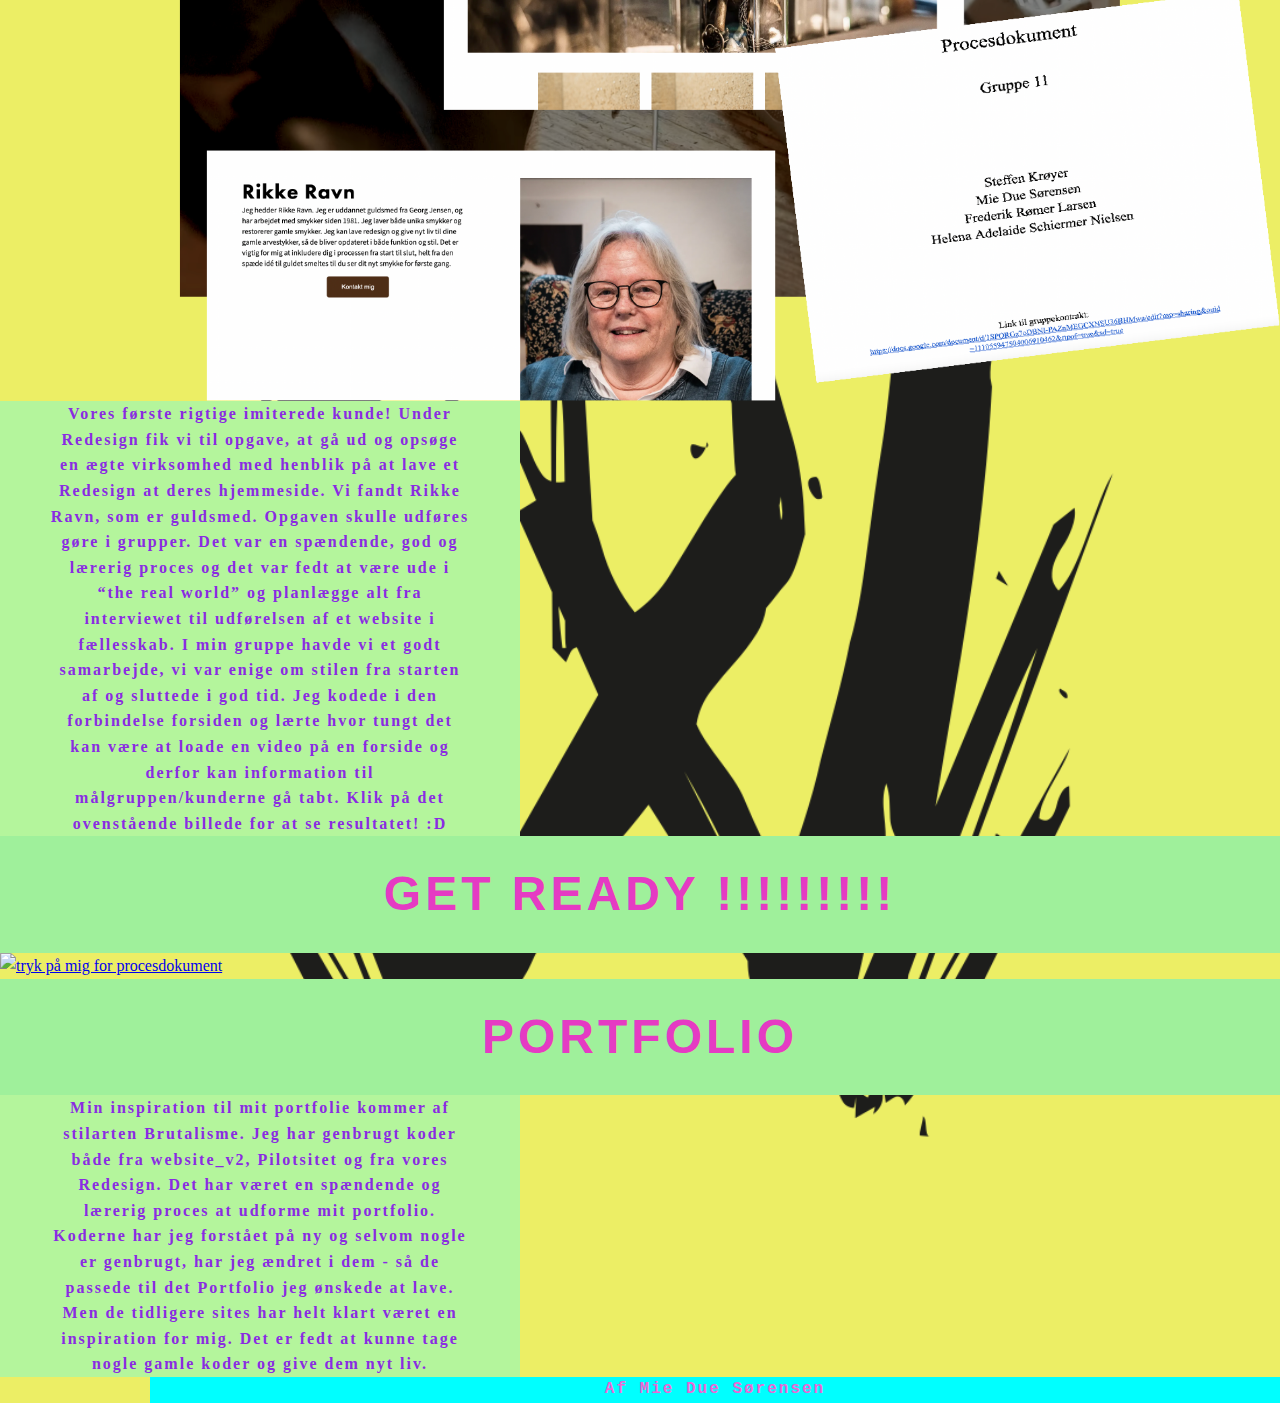
==== commit 554847e5: "last commit" ====
--- a/side2.html
+++ b/side2.html
@@ -116,7 +116,7 @@
              <p>Vores første rigtige imiterede kunde! Under Redesign fik vi til opgave, at gå ud og opsøge en ægte virksomhed med henblik på at lave et Redesign at deres hjemmeside. Vi fandt Rikke Ravn, som er guldsmed. Opgaven skulle udføres gøre i grupper. Det var en spændende, god og lærerig proces og det var fedt at være ude i “the real world” og planlægge alt fra interviewet til udførelsen af et website i fællesskab. I min gruppe havde vi et godt samarbejde, vi var enige om stilen fra starten af og sluttede i god tid. Jeg kodede i den forbindelse forsiden og lærte hvor tungt det kan være at loade en video på en forside og derfor kan information til målgruppen/kunderne gå tabt.  Klik på det ovenstående billede for at se resultatet! :D </p>
 
           <h1>GET READY !!!!!!!!! </h1>
-<a href="https://docs.google.com/document/d/1QyONknSwL_Old82SVSjhqDXxZWwYUAgJ/edit?usp=sharing&ouid=106754658803186085609&rtpof=true&sd=true"><img src="billeder/yowassup.webp" alt="tryk på mig for procesdokument"></a>
+<a href="https://docs.google.com/document/d/1QyONknSwL_Old82SVSjhqDXxZWwYUAgJ/edit?usp=sharing&ouid=106754658803186085609&rtpof=true&sd=true"><img src="billeder/trykpåmig22.webp"alt="tryk på mig for procesdokument"></a>
 
 <h1>PORTFOLIO</h1>
 
